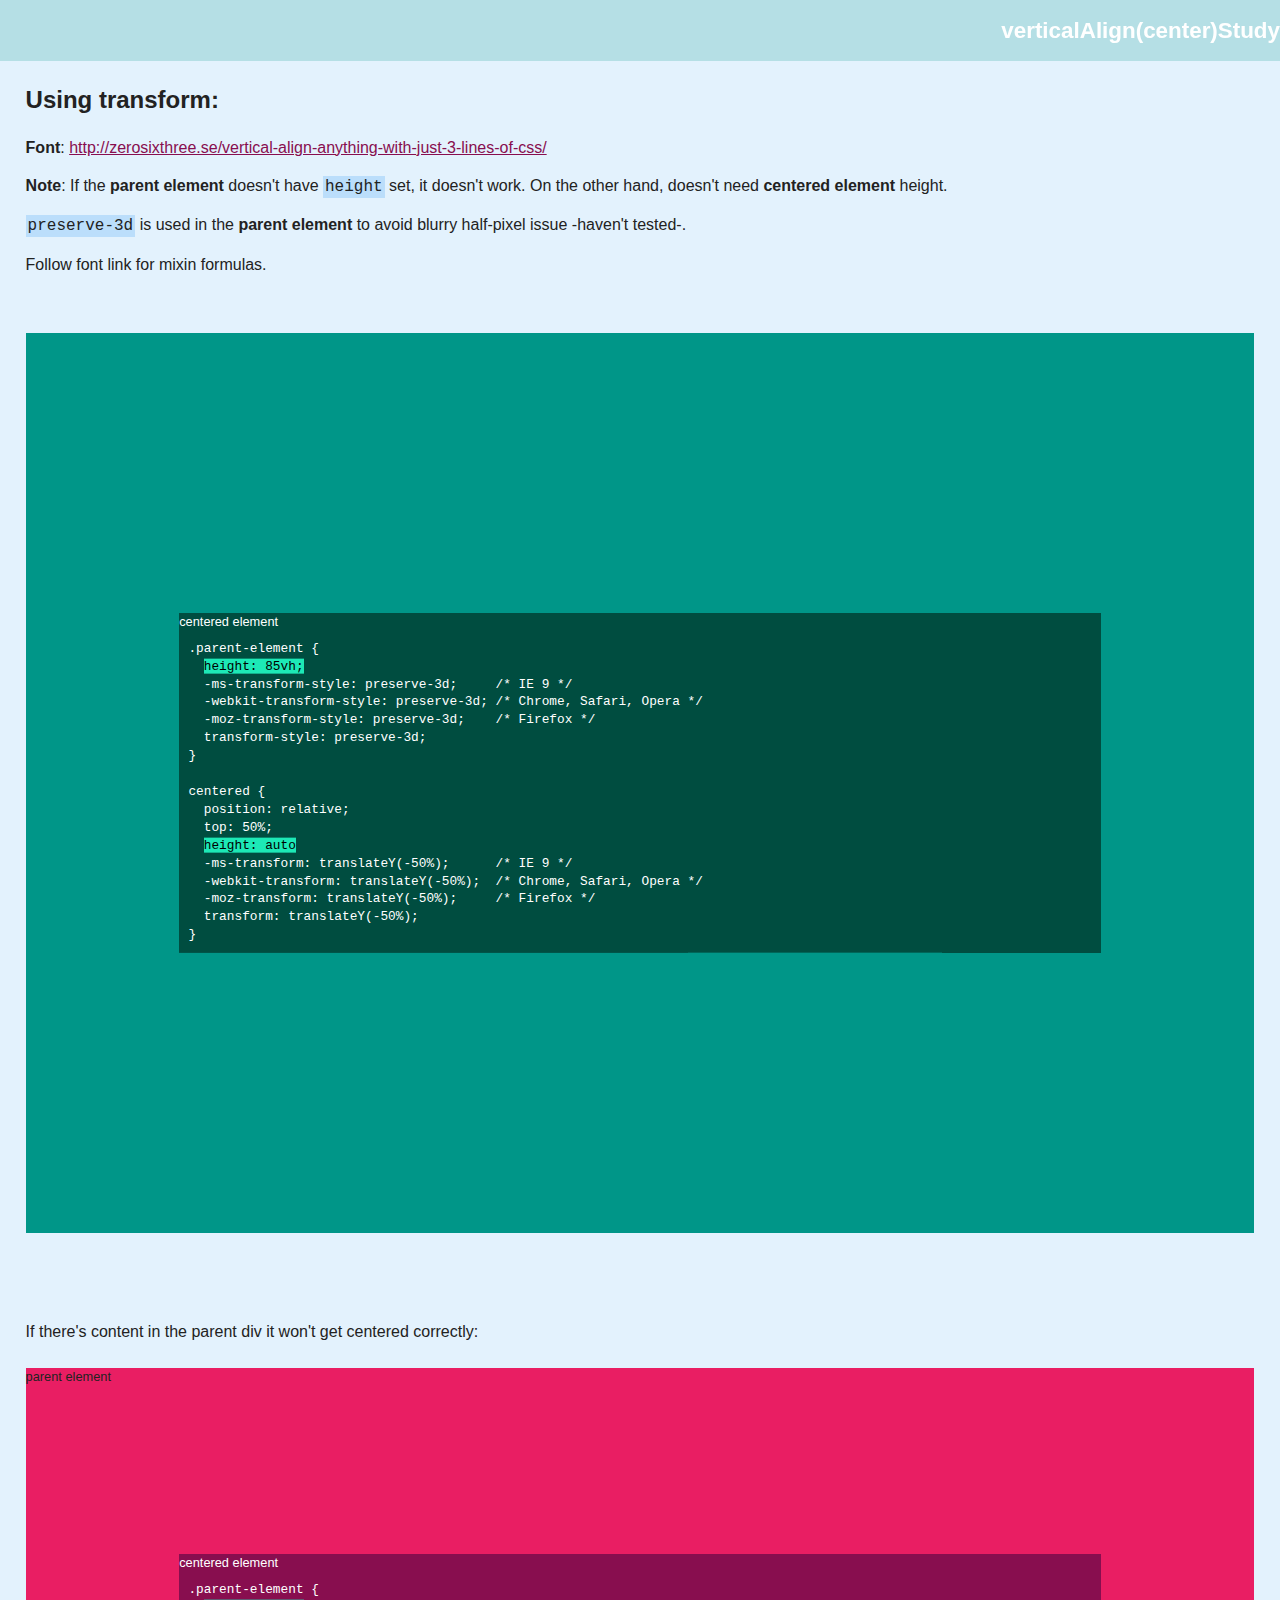
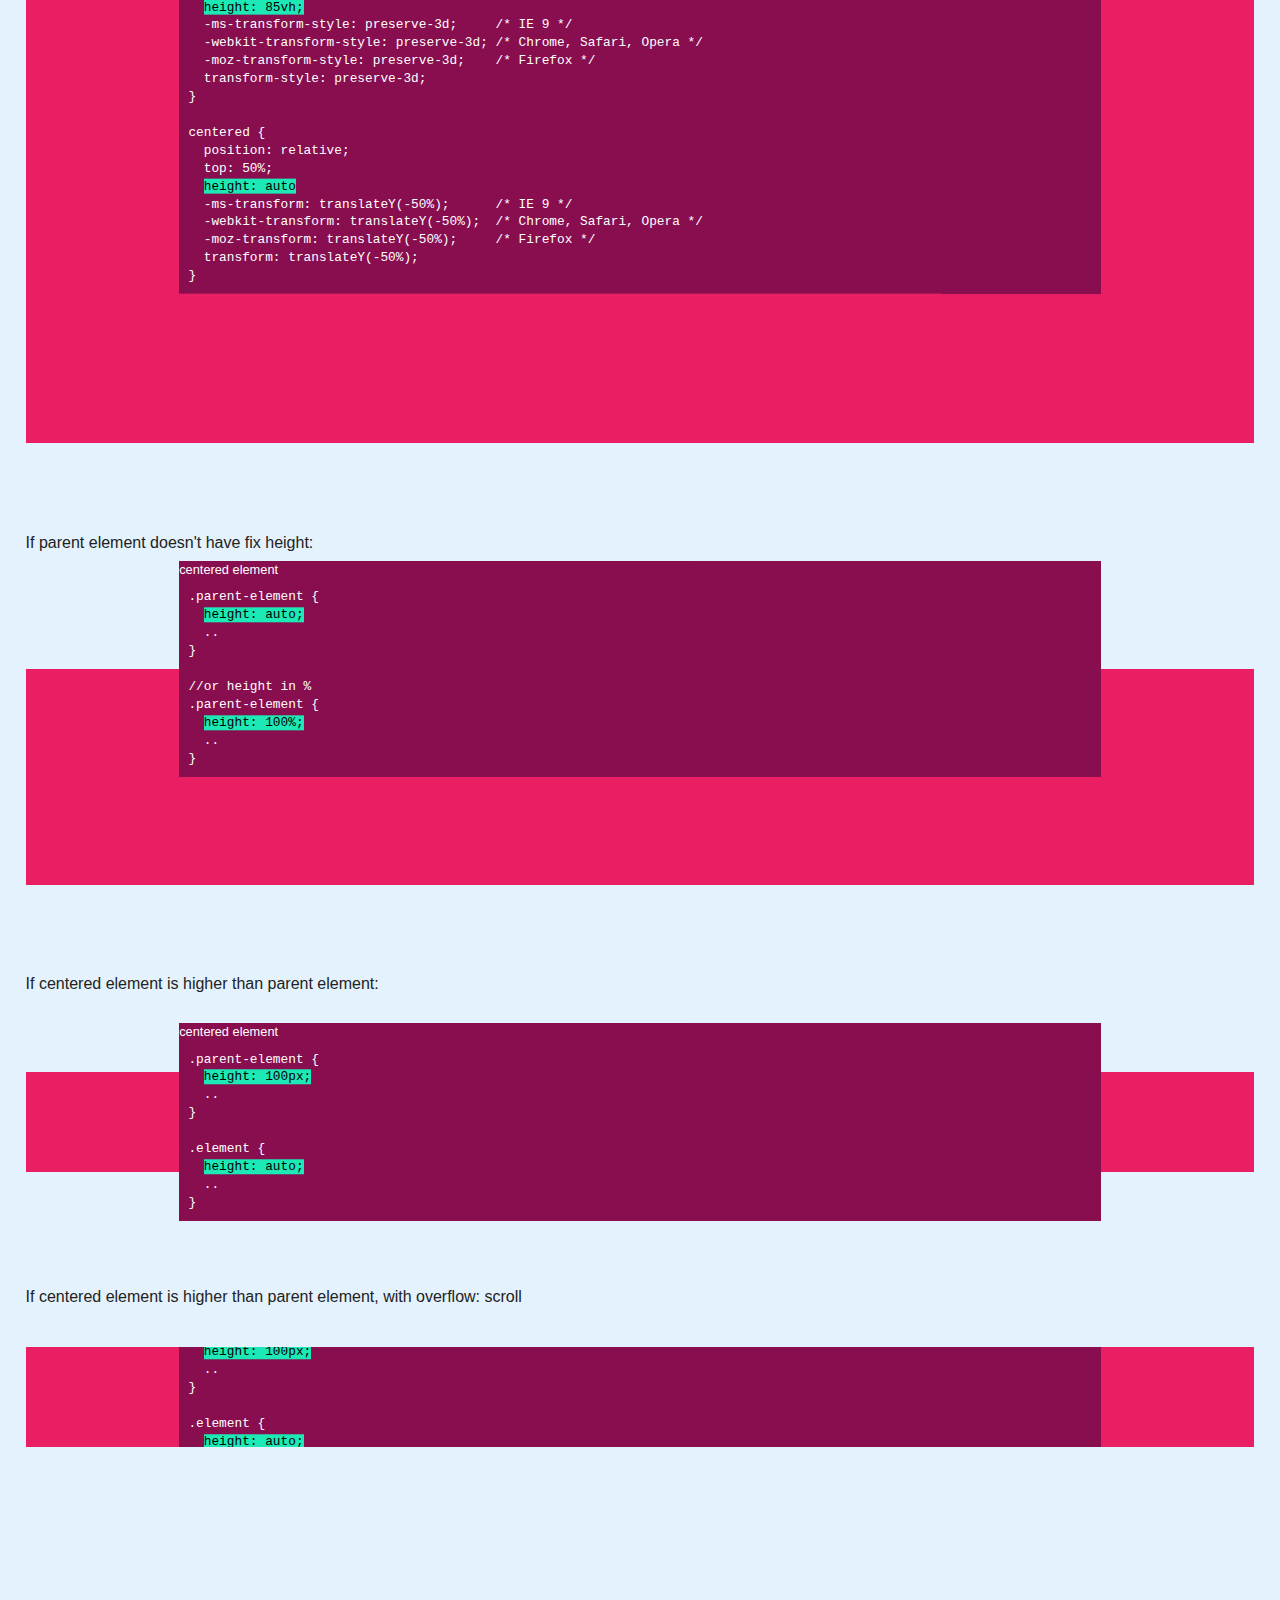
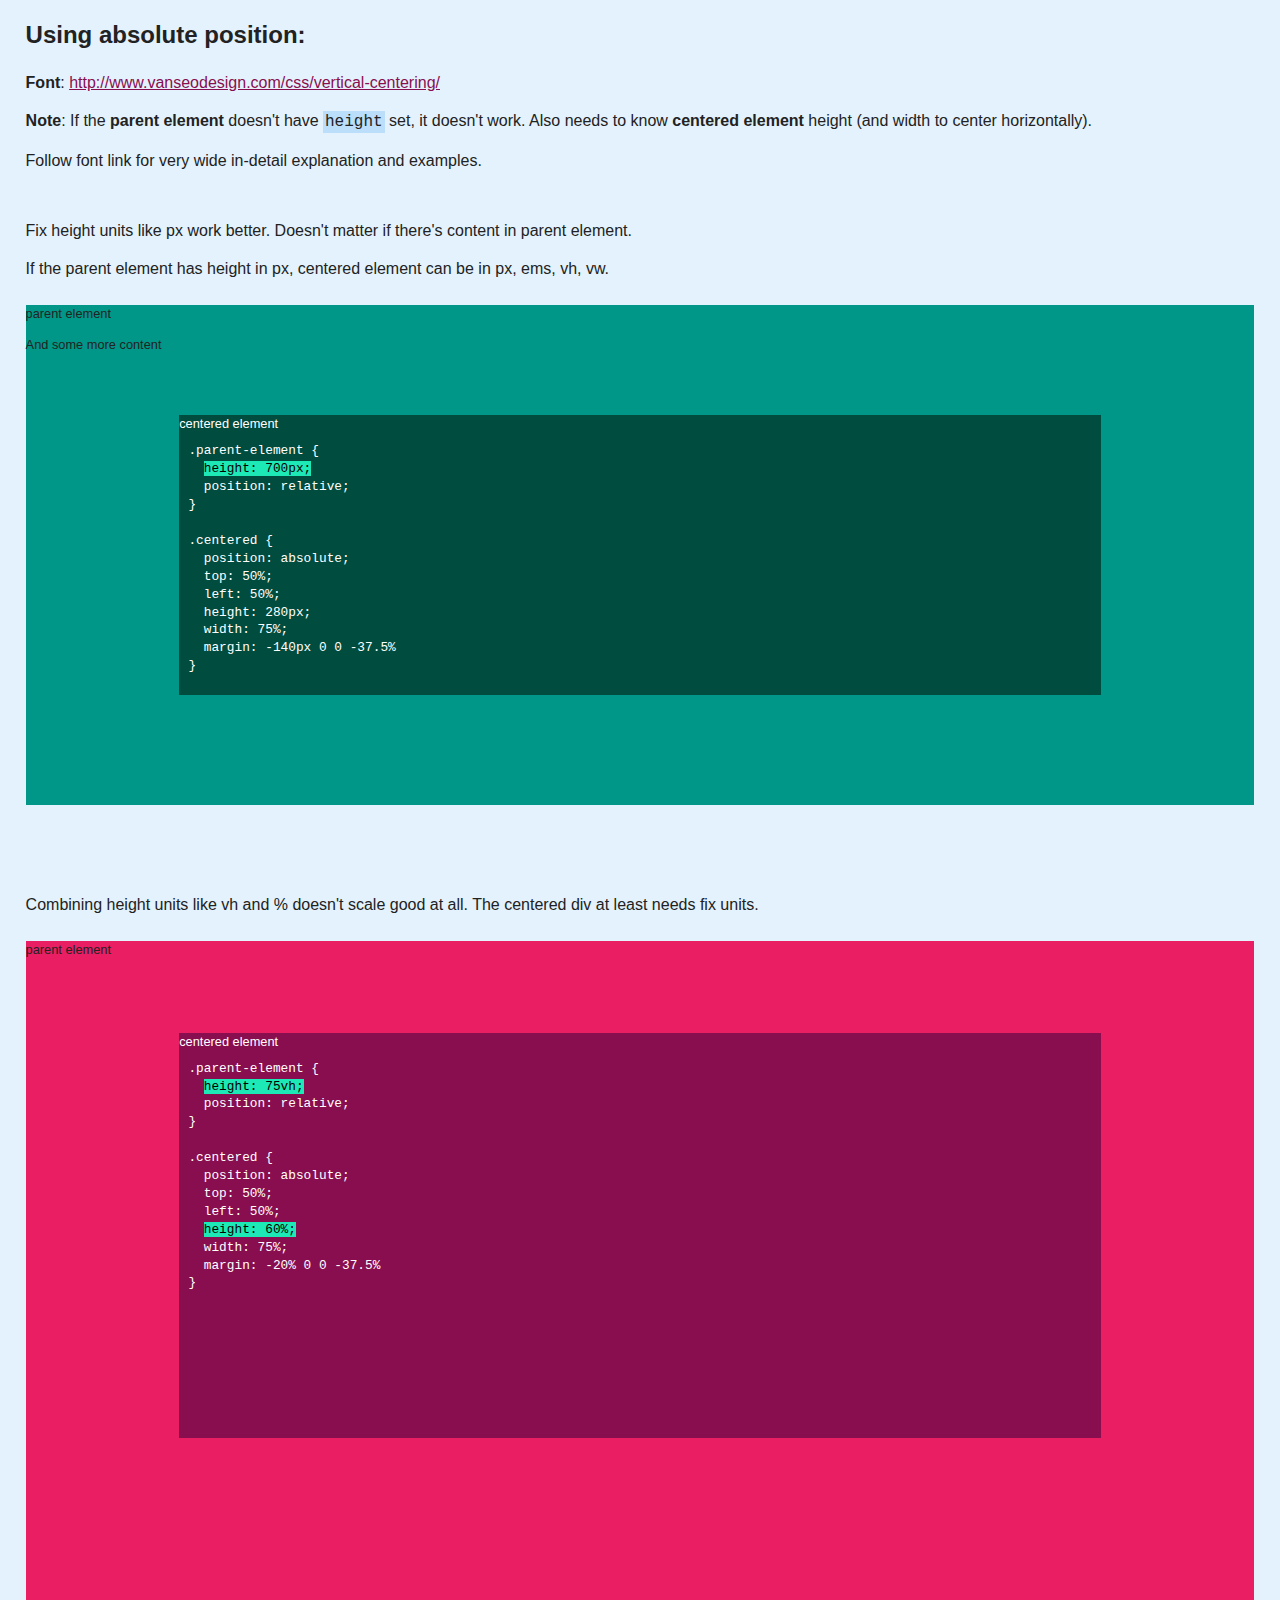
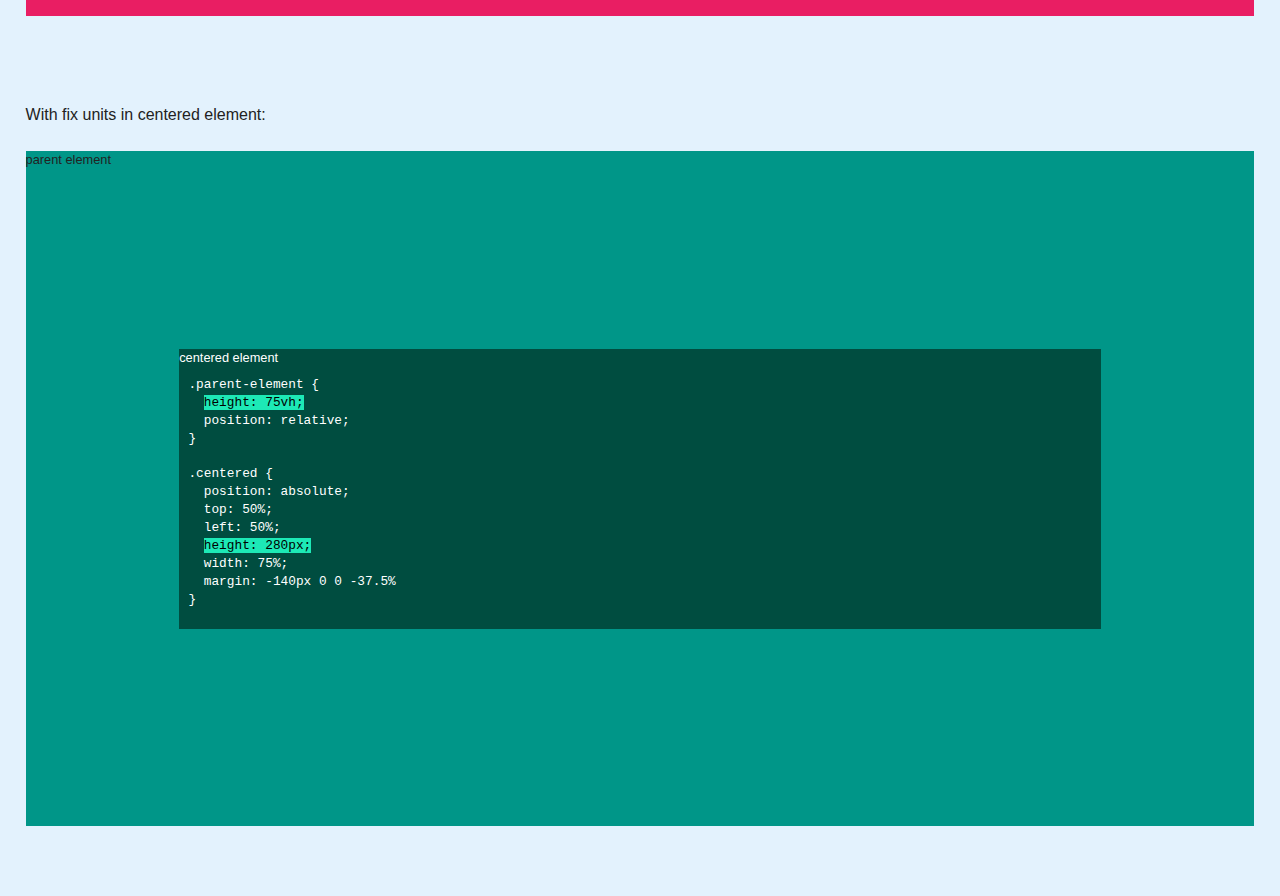
==== index.html @ 09da271d "initial commit" ====
<!doctype html>
<html class="no-js" lang="">
    <head>
        <meta charset="utf-8">
        <meta http-equiv="X-UA-Compatible" content="IE=edge">
        <title>verticalAlign(center)Study</title>
        <meta name="description" content="">
        <meta name="viewport" content="width=device-width, initial-scale=1">

        <link rel="apple-touch-icon" href="apple-touch-icon.png">
        <!-- Place favicon.ico in the root directory -->

        <link rel="stylesheet" href="css/normalize.css">
        <link rel="stylesheet" href="css/main.css">
        <link rel="stylesheet" href="css/style.css">
        <script src="js/vendor/modernizr-2.8.3.min.js"></script>
    </head>
    <body>
        <!--[if lt IE 8]>
            <p class="browserupgrade">You are using an <strong>outdated</strong> browser. Please <a href="http://browsehappy.com/">upgrade your browser</a> to improve your experience.</p>
        <![endif]-->

        <!-- Add your site or application content here -->
        <div class="stripe">
          <h1>verticalAlign(center)Study</h1>
        </div>
        
        <section id="using-transform">
           
            <h2>Using transform:</h2>
           
            <p><b>Font</b>: <a href="http://zerosixthree.se/vertical-align-anything-with-just-3-lines-of-css/" target="_blank">http://zerosixthree.se/vertical-align-anything-with-just-3-lines-of-css/</a></p>
            
            <p><b>Note</b>: If the <b>parent element</b> doesn't have <code>height</code> set, it doesn't work. On the other hand, doesn't need <b>centered element</b> height.</p>
            
            <p><code>preserve-3d</code> is used in the <b> parent element</b> to avoid blurry half-pixel issue -haven't tested-.</p>
            
            <p>Follow font link for mixin formulas.</p>

            
            <div class="block">
                <div class="example parent-element container bg-1">
                  <div class="centered">centered element<br />
<pre><code>.parent-element { 
  <span class="highlight">height: 85vh;</span>
  -ms-transform-style: preserve-3d;     /* IE 9 */
  -webkit-transform-style: preserve-3d; /* Chrome, Safari, Opera */
  -moz-transform-style: preserve-3d;    /* Firefox */
  transform-style: preserve-3d; 
} 

centered { 
  position: relative; 
  top: 50%; 
  <span class="highlight">height: auto</span>
  -ms-transform: translateY(-50%);      /* IE 9 */
  -webkit-transform: translateY(-50%);  /* Chrome, Safari, Opera */
  -moz-transform: translateY(-50%);     /* Firefox */
  transform: translateY(-50%); 
}</code></pre>
                </div></div>
            </div>
            
            <div class="block">
                <p>If there's content in the parent div it won't get centered correctly:</p>
                <div class="example parent-element not-working container bg-1">parent element
                  <div class="centered">centered element
<pre><code>.parent-element { 
  <span class="highlight">height: 85vh;</span>
  -ms-transform-style: preserve-3d;     /* IE 9 */
  -webkit-transform-style: preserve-3d; /* Chrome, Safari, Opera */
  -moz-transform-style: preserve-3d;    /* Firefox */
  transform-style: preserve-3d; 
} 

centered { 
  position: relative; 
  top: 50%; 
  <span class="highlight">height: auto</span>
  -ms-transform: translateY(-50%);      /* IE 9 */
  -webkit-transform: translateY(-50%);  /* Chrome, Safari, Opera */
  -moz-transform: translateY(-50%);     /* Firefox */
  transform: translateY(-50%); 
}</code></pre>
                </div></div>
            </div>

            <div class="block">
                <p>If parent element doesn't have fix height:</p>
                <div class="parent-element container not-working height-auto bg-1">
                  <div class="centered">centered element<br /> 
<pre><code>.parent-element { 
  <span class="highlight">height: auto;</span>
  ..
} 

//or height in %
.parent-element { 
  <span class="highlight">height: 100%;</span>
  ..
}</code></pre>
                </div></div>
            </div>

            <div class="block">
                <p>If centered element is higher than parent element:</p>
                <div class="parent-element container not-working overflow bg-1">
                  <div class="centered">centered element<br />
<pre><code>.parent-element { 
  <span class="highlight">height: 100px;</span>
  ..
} 

.element { 
  <span class="highlight">height: auto;</span>
  ..
}</code></pre>
                </div></div>
            </div>

            <div class="block">
                <p>If centered element is higher than parent element, with overflow: scroll</p>
                <div class="parent-element container not-working overflow scroll bg-1">
                  <div class="centered">centered element<br />
<pre><code>.parent-element { 
  <span class="highlight">height: 100px;</span>
  ..
} 

.element { 
  <span class="highlight">height: auto;</span>
  ..
}</code></pre>
                </div></div>
            </div>
        </section>


        <section id="using-absolute-position">
            
            <h2>Using absolute position:</h2>

            <p><b>Font</b>: <a href="http://www.vanseodesign.com/css/vertical-centering/" target="_blank">http://www.vanseodesign.com/css/vertical-centering/</a></p>
            
            <p><b>Note</b>: If the <b>parent element</b> doesn't have <code>height</code> set, it doesn't work. Also needs to know <b>centered element</b> height (and width to center horizontally).</p>
            
            <p>Follow font link for very wide in-detail explanation and examples.</p>

            <div class="block">
                <p>Fix height units like px work better. Doesn't matter if there's content in parent element.</p>
                <p>If the parent element has height in px, centered element can be in px, ems, vh, vw.
                <div class="example parent-element container bg-1">parent element
                <p>And some more content</p>
                  <div class="centered">centered element<br />
                    <pre><code>.parent-element {<br />  <span class="highlight">height: 700px;</span><br />  position: relative;<br />}<br /><br />.centered {<br />  position: absolute;<br />  top: 50%;<br />  left: 50%;<br />  height: 280px;<br />  width: 75%;<br />  margin: -140px 0 0 -37.5%<br />}<br /></code></pre>
                </div></div>
            </div>

            <div class="block">
                <p>Combining height units like vh and % doesn't scale good at all. The centered div at least needs fix units.</p>
                <div class="example parent-element not-working container bg-1">parent element
                  <div class="centered">centered element<br />
                    <pre><code>.parent-element {<br />  <span class="highlight">height: 75vh;</span><br />  position: relative;<br />}<br /><br />.centered {<br />  position: absolute;<br />  top: 50%;<br />  left: 50%;<br />  <span class="highlight">height: 60%;</span><br />  width: 75%;<br />  margin: -20% 0 0 -37.5%<br />}<br /></code></pre>
                </div></div>
            </div>

            <div class="block">
                <p>With fix units in centered element:</p>
                <div class="example parent-element fix-units container bg-1">parent element
                  <div class="centered">centered element<br />
                    <pre><code>.parent-element {<br />  <span class="highlight">height: 75vh;</span><br />  position: relative;<br />}<br /><br />.centered {<br />  position: absolute;<br />  top: 50%;<br />  left: 50%;<br />  <span class="highlight">height: 280px;</span><br />  width: 75%;<br />  margin: -140px 0 0 -37.5%<br />}<br /></code></pre>
                </div></div>
            </div>
            
        </section>


<!-- not using yet 
        <script src="http://ajax.googleapis.com/ajax/libs/jquery/1.11.2/jquery.min.js"></script>
        <script>window.jQuery || document.write('<script src="js/vendor/jquery-1.11.2.min.js"><\/script>')</script>
        <script src="js/plugins.js"></script>
        <script src="js/main.js"></script> 
-->
    </body>
</html>
---- css/main.css ----
/*! HTML5 Boilerplate v5.0.0 | MIT License | http://h5bp.com/ */

/*
 * What follows is the result of much research on cross-browser styling.
 * Credit left inline and big thanks to Nicolas Gallagher, Jonathan Neal,
 * Kroc Camen, and the H5BP dev community and team.
 */

/* ==========================================================================
   Base styles: opinionated defaults
   ========================================================================== */

html {
    color: #222;
    font-size: 1em;
    line-height: 1.4;
}

/*
 * Remove text-shadow in selection highlight:
 * https://twitter.com/miketaylr/status/12228805301
 *
 * These selection rule sets have to be separate.
 * Customize the background color to match your design.
 */

::-moz-selection {
    background: #b3d4fc;
    text-shadow: none;
}

::selection {
    background: #b3d4fc;
    text-shadow: none;
}

/*
 * A better looking default horizontal rule
 */

hr {
    display: block;
    height: 1px;
    border: 0;
    border-top: 1px solid #ccc;
    margin: 1em 0;
    padding: 0;
}

/*
 * Remove the gap between audio, canvas, iframes,
 * images, videos and the bottom of their containers:
 * https://github.com/h5bp/html5-boilerplate/issues/440
 */

audio,
canvas,
iframe,
img,
svg,
video {
    vertical-align: middle;
}

/*
 * Remove default fieldset styles.
 */

fieldset {
    border: 0;
    margin: 0;
    padding: 0;
}

/*
 * Allow only vertical resizing of textareas.
 */

textarea {
    resize: vertical;
}

/* ==========================================================================
   Browser Upgrade Prompt
   ========================================================================== */

.browserupgrade {
    margin: 0.2em 0;
    background: #ccc;
    color: #000;
    padding: 0.2em 0;
}

/* ==========================================================================
   Author's custom styles
   ========================================================================== */

















/* ==========================================================================
   Helper classes
   ========================================================================== */

/*
 * Hide visually and from screen readers:
 * http://juicystudio.com/article/screen-readers-display-none.php
 */

.hidden {
    display: none !important;
    visibility: hidden;
}

/*
 * Hide only visually, but have it available for screen readers:
 * http://snook.ca/archives/html_and_css/hiding-content-for-accessibility
 */

.visuallyhidden {
    border: 0;
    clip: rect(0 0 0 0);
    height: 1px;
    margin: -1px;
    overflow: hidden;
    padding: 0;
    position: absolute;
    width: 1px;
}

/*
 * Extends the .visuallyhidden class to allow the element
 * to be focusable when navigated to via the keyboard:
 * https://www.drupal.org/node/897638
 */

.visuallyhidden.focusable:active,
.visuallyhidden.focusable:focus {
    clip: auto;
    height: auto;
    margin: 0;
    overflow: visible;
    position: static;
    width: auto;
}

/*
 * Hide visually and from screen readers, but maintain layout
 */

.invisible {
    visibility: hidden;
}

/*
 * Clearfix: contain floats
 *
 * For modern browsers
 * 1. The space content is one way to avoid an Opera bug when the
 *    `contenteditable` attribute is included anywhere else in the document.
 *    Otherwise it causes space to appear at the top and bottom of elements
 *    that receive the `clearfix` class.
 * 2. The use of `table` rather than `block` is only necessary if using
 *    `:before` to contain the top-margins of child elements.
 */

.clearfix:before,
.clearfix:after {
    content: " "; /* 1 */
    display: table; /* 2 */
}

.clearfix:after {
    clear: both;
}

/* ==========================================================================
   EXAMPLE Media Queries for Responsive Design.
   These examples override the primary ('mobile first') styles.
   Modify as content requires.
   ========================================================================== */

@media only screen and (min-width: 35em) {
    /* Style adjustments for viewports that meet the condition */
}

@media print,
       (-o-min-device-pixel-ratio: 5/4),
       (-webkit-min-device-pixel-ratio: 1.25),
       (min-resolution: 120dpi) {
    /* Style adjustments for high resolution devices */
}

/* ==========================================================================
   Print styles.
   Inlined to avoid the additional HTTP request:
   http://www.phpied.com/delay-loading-your-print-css/
   ========================================================================== */

@media print {
    *,
    *:before,
    *:after {
        background: transparent !important;
        color: #000 !important; /* Black prints faster:
                                   http://www.sanbeiji.com/archives/953 */
        box-shadow: none !important;
        text-shadow: none !important;
    }

    a,
    a:visited {
        text-decoration: underline;
    }

    a[href]:after {
        content: " (" attr(href) ")";
    }

    abbr[title]:after {
        content: " (" attr(title) ")";
    }

    /*
     * Don't show links that are fragment identifiers,
     * or use the `javascript:` pseudo protocol
     */

    a[href^="#"]:after,
    a[href^="javascript:"]:after {
        content: "";
    }

    pre,
    blockquote {
        border: 1px solid #999;
        page-break-inside: avoid;
    }

    /*
     * Printing Tables:
     * http://css-discuss.incutio.com/wiki/Printing_Tables
     */

    thead {
        display: table-header-group;
    }

    tr,
    img {
        page-break-inside: avoid;
    }

    img {
        max-width: 100% !important;
    }

    p,
    h2,
    h3 {
        orphans: 3;
        widows: 3;
    }

    h2,
    h3 {
        page-break-after: avoid;
    }
}
---- css/style.css ----
/* COLOR DEF */
/* from google style http://www.google.com/design/spec/style/color.html#color-color-palette */
/* */
/* BACKGROUDNS */
/* MIXINS */
/* from http://alistapart.com/article/getting-started-with-sass */
/* CLASSES */
.left {
  float: left; }

.right {
  float: right; }

.clearfix:before, .clearfix:after {
  content: "";
  display: table; }
.clearfix:after {
  clear: both; }
.clearfix {
  zoom: 1; }

.bg-1 {
  background-color: #009688; }

.bg-1 .centered {
  background-color: #004D40;
  color: white; }

.bg-1.not-working {
  background-color: #E91E63; }

.bg-1.not-working > * {
  background-color: #880E4F; }

.bg-1 .highlight {
  background-color: #1DE9B6;
  color: black; }

.stripe {
  position: fixed;
  top: 0;
  left: 0;
  width: 100%;
  text-align: right;
  z-index: 2;
  background-color: rgba(0, 150, 136, 0.2);
  color: white;
  font-size: 70%; }

.container {
  width: 100%;
  height: auto;
  margin: 2% auto;
  font-size: .8em; }

.container > div {
  width: 75%;
  margin: auto; }

.block {
  margin: 2em auto 3em auto;
  min-height: 265px; }
  .block:before, .block:after {
    content: "";
    display: table; }
  .block:after {
    clear: both; }
  .block {
    zoom: 1; }
  .block pre {
    margin: 0; }

/* ELEMENTS */
body {
  background-color: #E3F2FD;
  padding: 0 2%; }

h2 {
  margin-top: 83px; }

section {
  margin-top: 5em; }

pre {
  padding: 1%; }

p > code {
  background-color: #BBDEFB;
  padding: 2px; }

a {
  color: #880E4F; }
  a:visited {
    color: #E91E63; }

/* using transform */
#using-transform .parent-element {
  height: 100vh;
  -ms-transform-style: preserve-3d;
  -webkit-transform-style: preserve-3d;
  -moz-transform-style: preserve-3d;
  transform-style: preserve-3d; }

#using-transform .centered {
  position: relative;
  top: 50%;
  -ms-transform: translateY(-50%);
  /* IE 9 */
  -webkit-transform: translateY(-50%);
  /* Chrome, Safari, Opera */
  -moz-transform: translateY(-50%);
  /* Firefox */
  transform: translateY(-50%); }

#using-transform .parent-element.not-working {
  height: 75vh; }

#using-transform .parent-element.not-working.height-auto {
  margin-top: 9em;
  height: auto; }

#using-transform .parent-element.not-working.overflow {
  margin-top: 6em;
  height: 100px; }

#using-transform .parent-element.not-working.overflow .centered {
  height: auto; }

#using-transform .parent-element.not-working.overflow.scroll {
  overflow: scroll;
  margin-top: 3em; }

/* using absolute postion */
#using-absolute-position .parent-element {
  position: relative;
  height: 500px; }

#using-absolute-position .centered {
  position: absolute;
  top: 50%;
  left: 50%;
  height: 280px;
  width: 75%;
  margin-top: -140px;
  margin-right: 0;
  margin-bottom: 0;
  margin-left: -37.5%;
  	/*position: absolute;
  	top: 50%;
      left: 50%;
      height: 280px;
      width: 75%;
      margin: -140px 0 0 -37.5%;*/ }

#using-absolute-position .parent-element.not-working {
  height: 75vh; }

#using-absolute-position .not-working .centered {
  height: 60%;
  margin: -20% 0 0 -37.5%; }

#using-absolute-position .parent-element.fix-units {
  height: 75vh; }

@media screen and (max-width: 30em) {
  body {
    padding: 1em; }

  .left,
  .right {
    float: none;
    margin: 5em auto; }

  .block {
    height: 100%; }

  a {
    display: inline-block;
    width: 18em;
    vertical-align: top; } }

/*# sourceMappingURL=style.css.map */
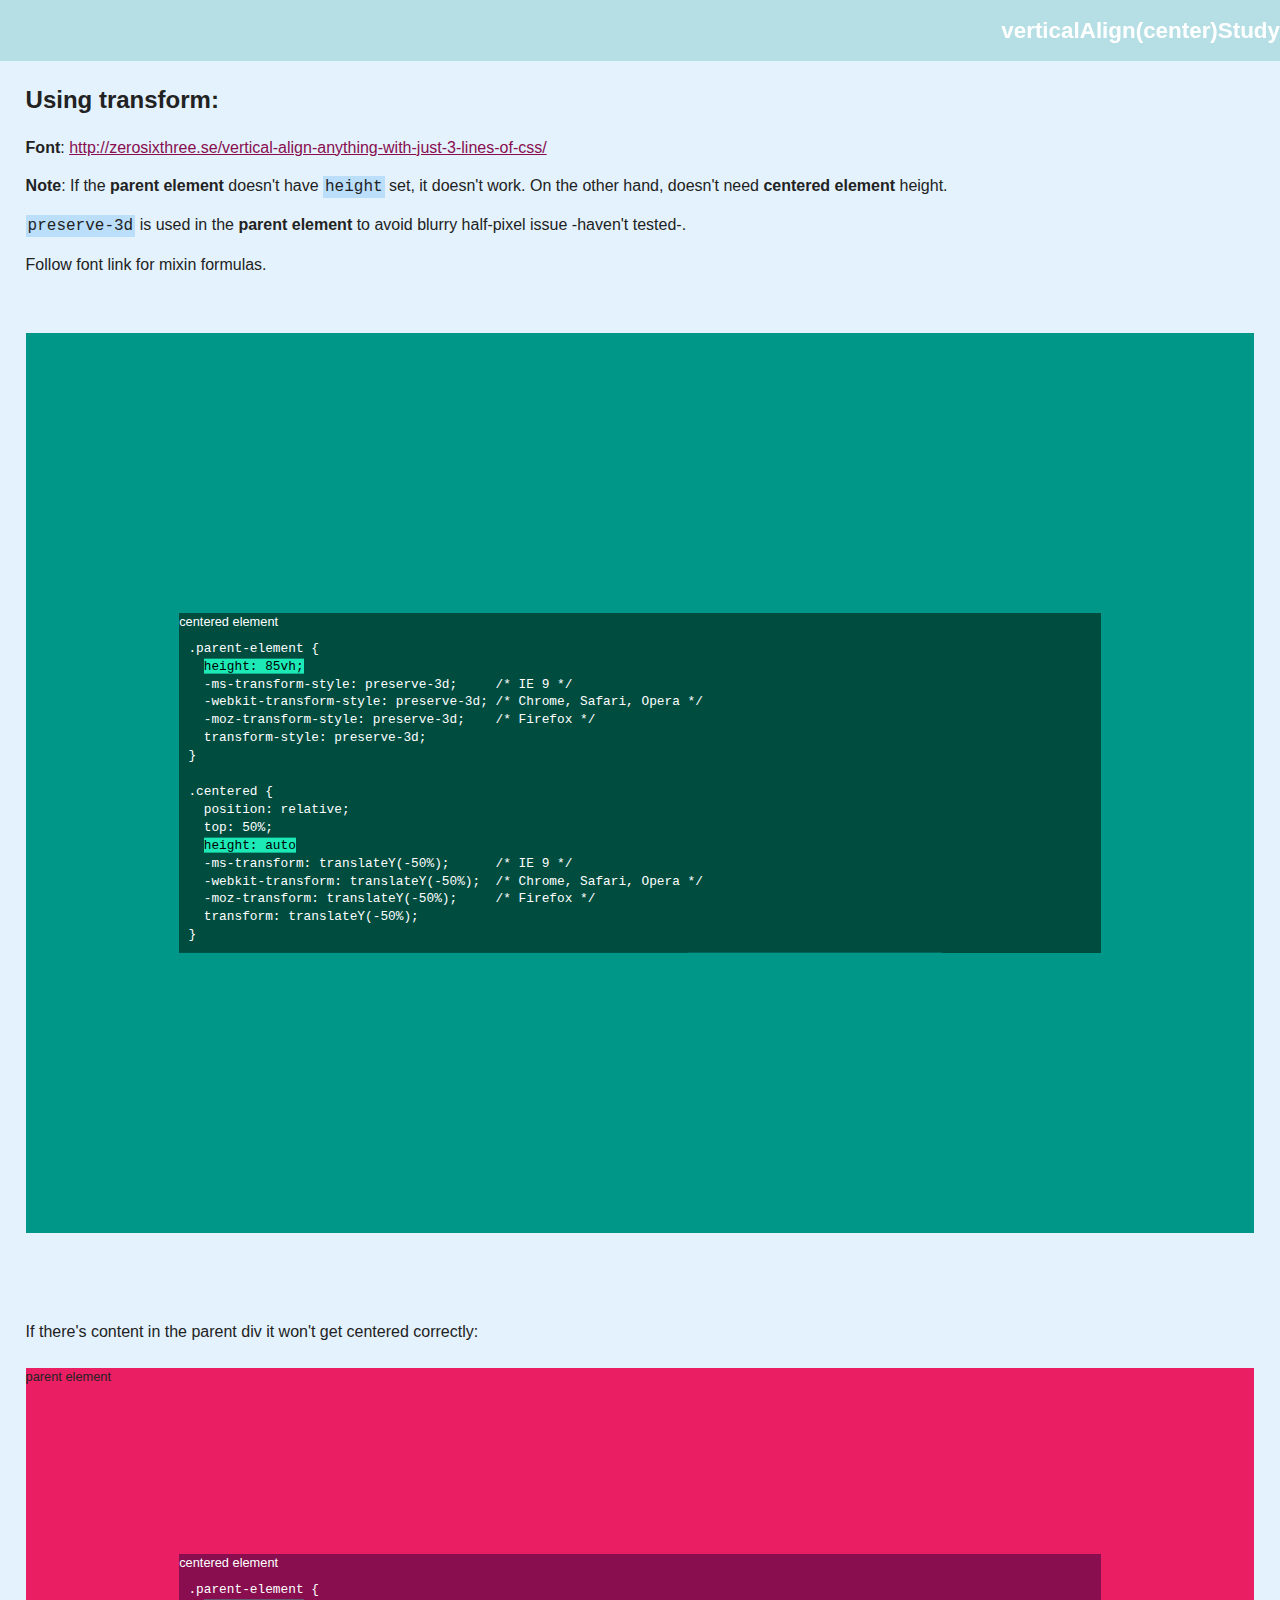
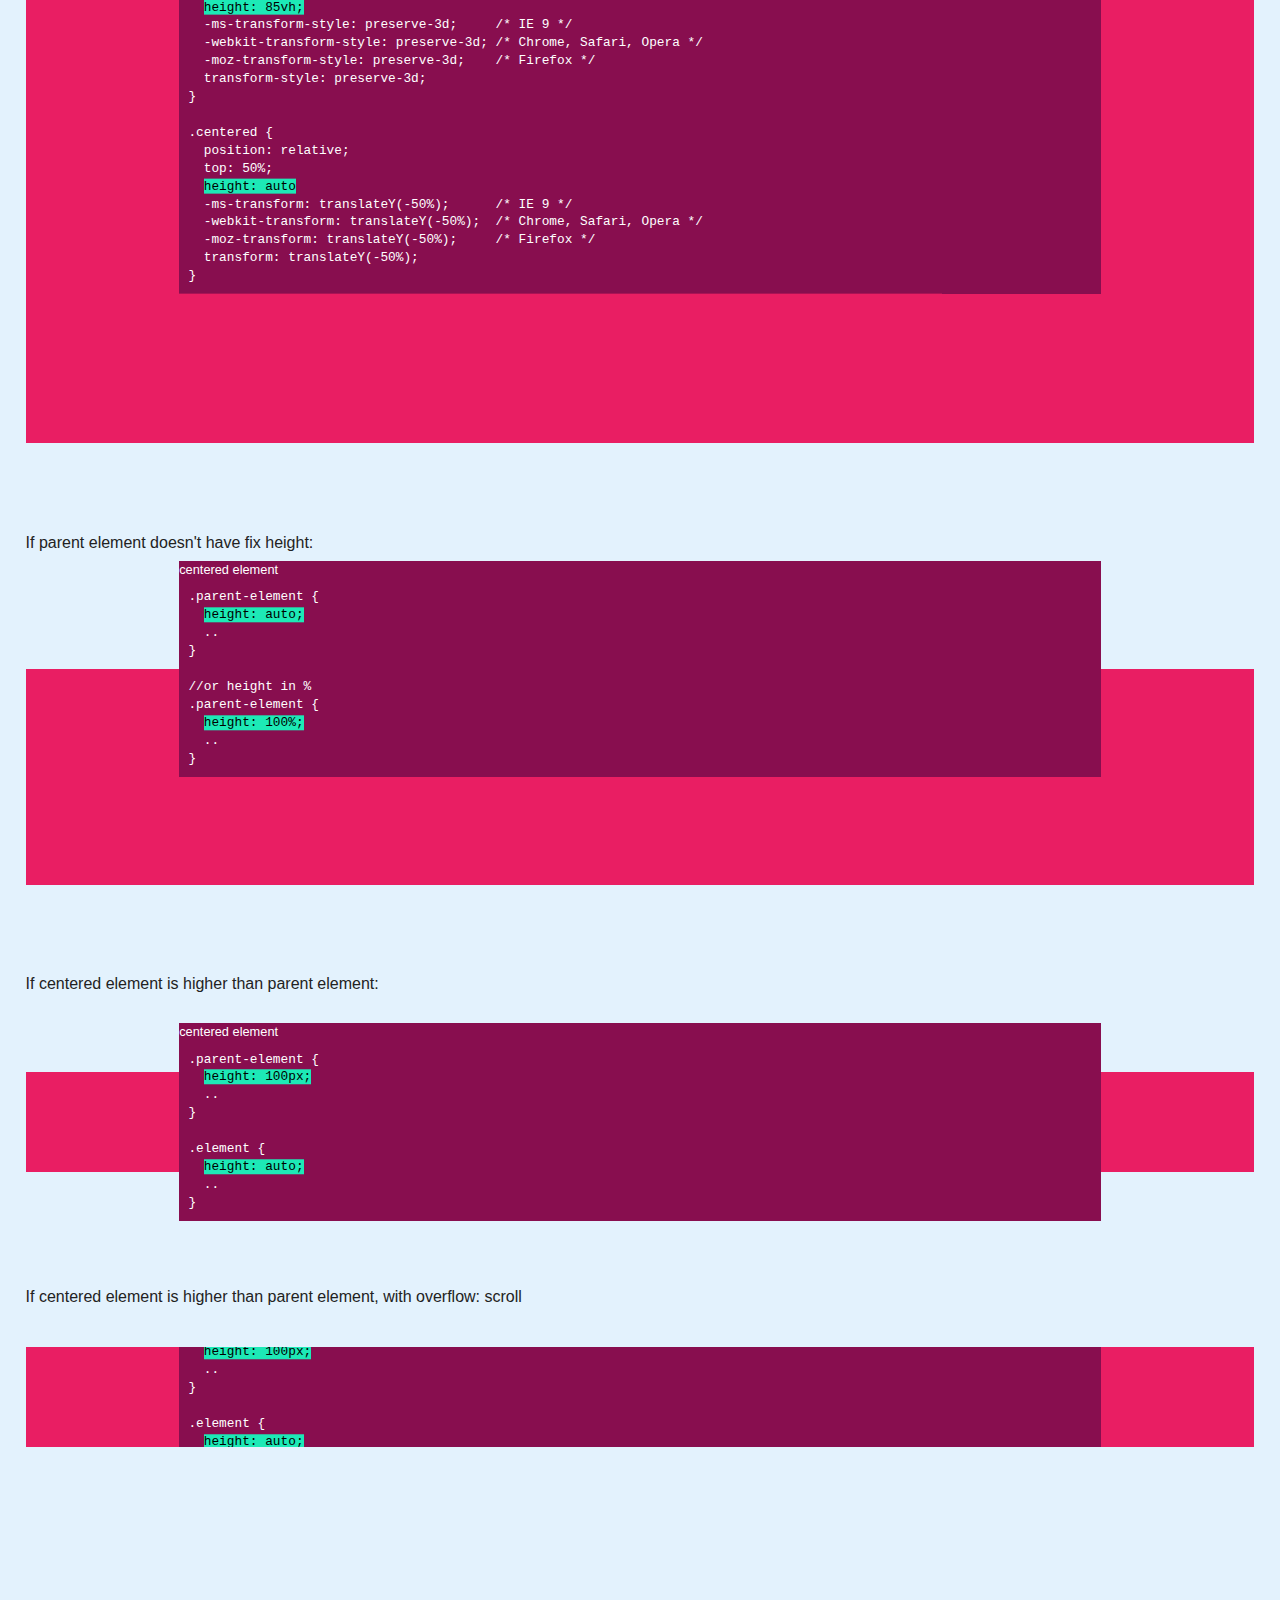
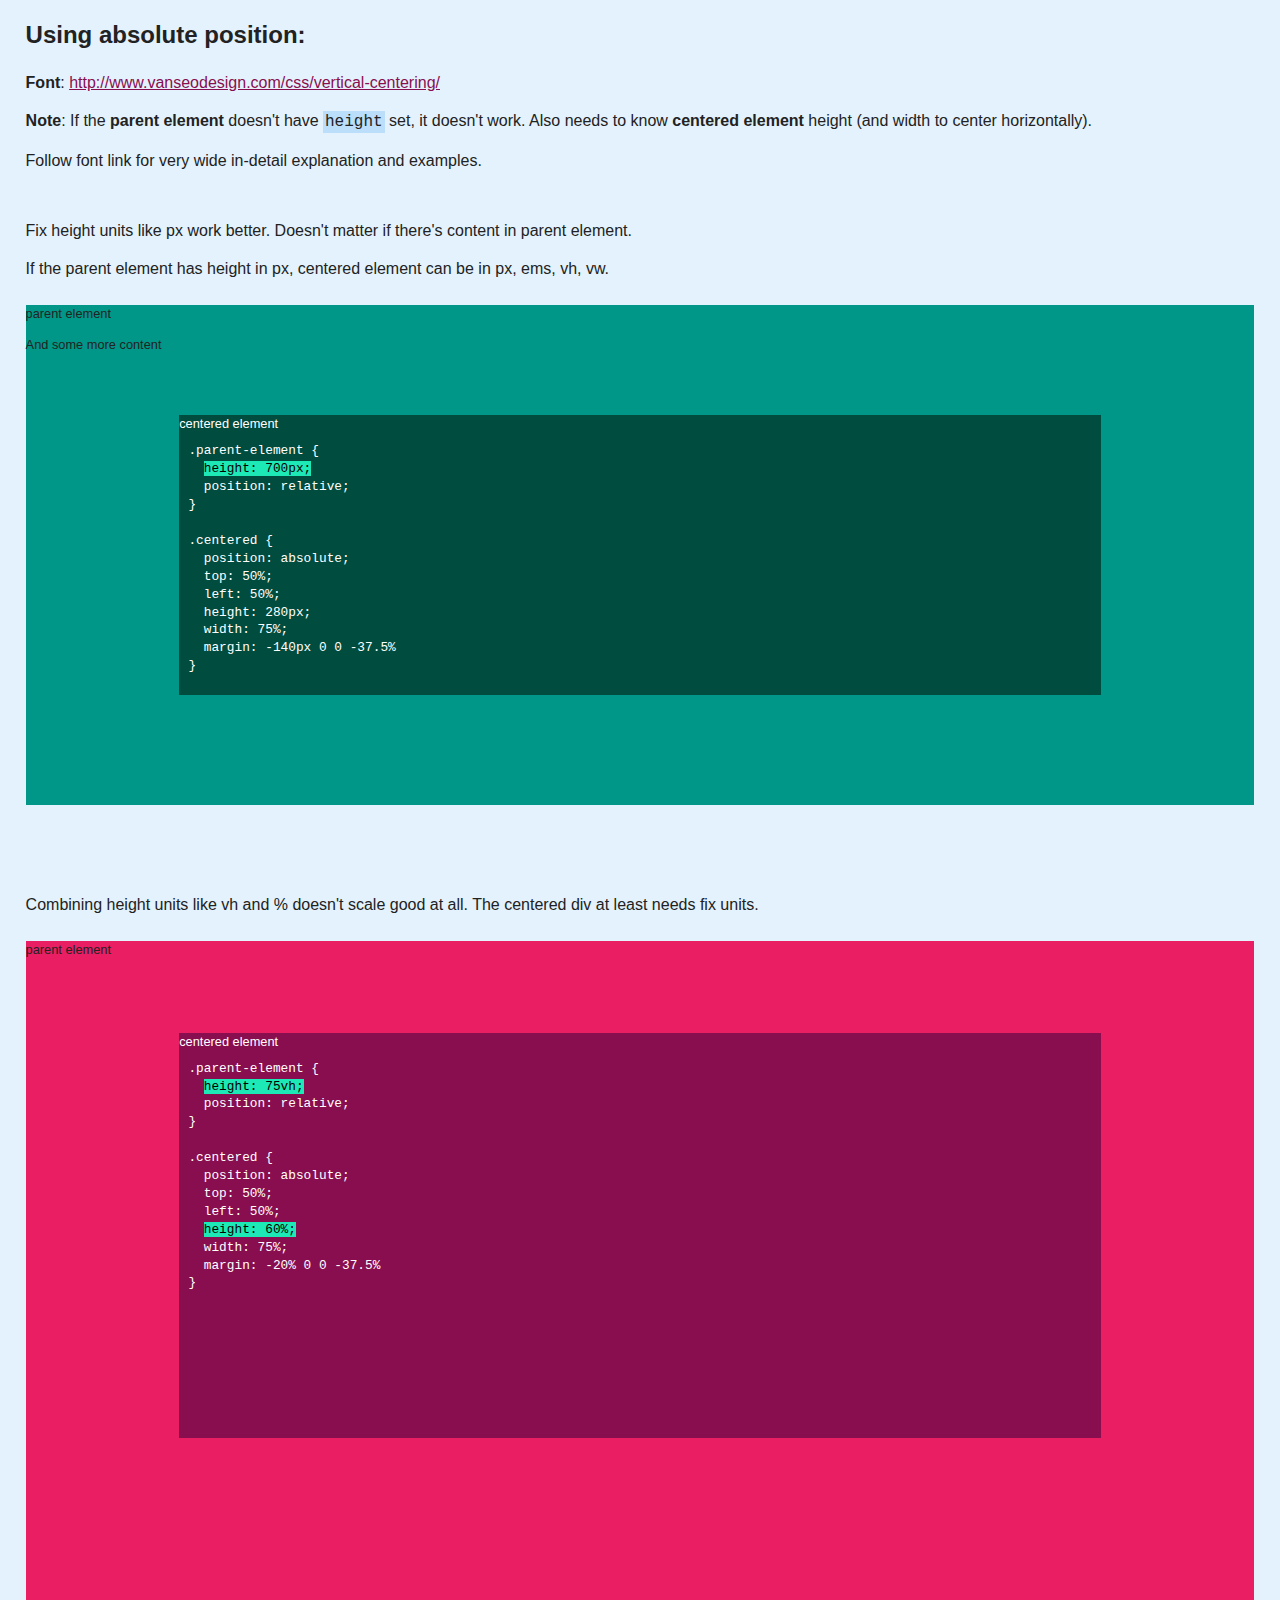
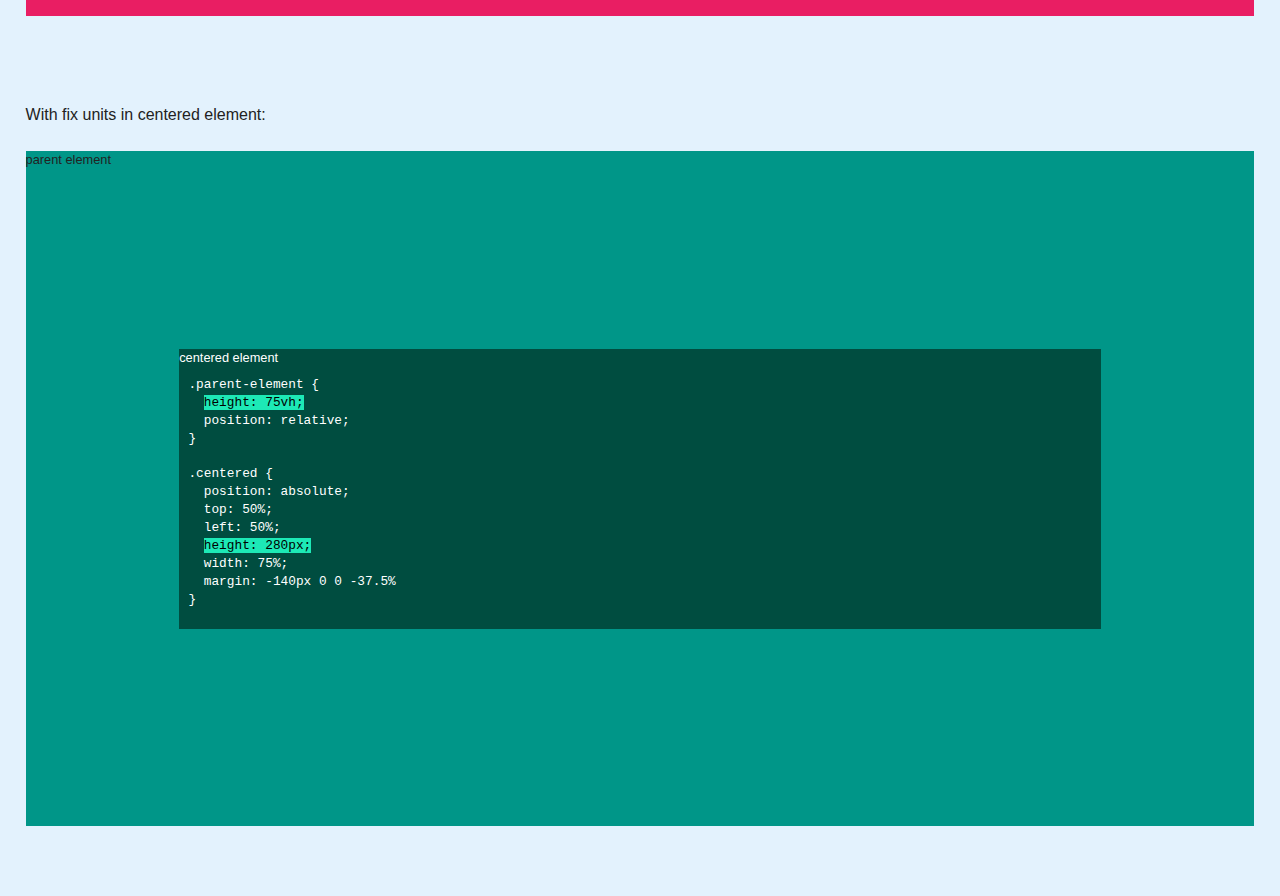
==== commit 5406e889: "fix typo" ====
--- a/index.html
+++ b/index.html
@@ -49,7 +49,7 @@
   transform-style: preserve-3d; 
 } 
 
-centered { 
+.centered { 
   position: relative; 
   top: 50%; 
   <span class="highlight">height: auto</span>
@@ -73,7 +73,7 @@
   transform-style: preserve-3d; 
 } 
 
-centered { 
+.centered { 
   position: relative; 
   top: 50%; 
   <span class="highlight">height: auto</span>
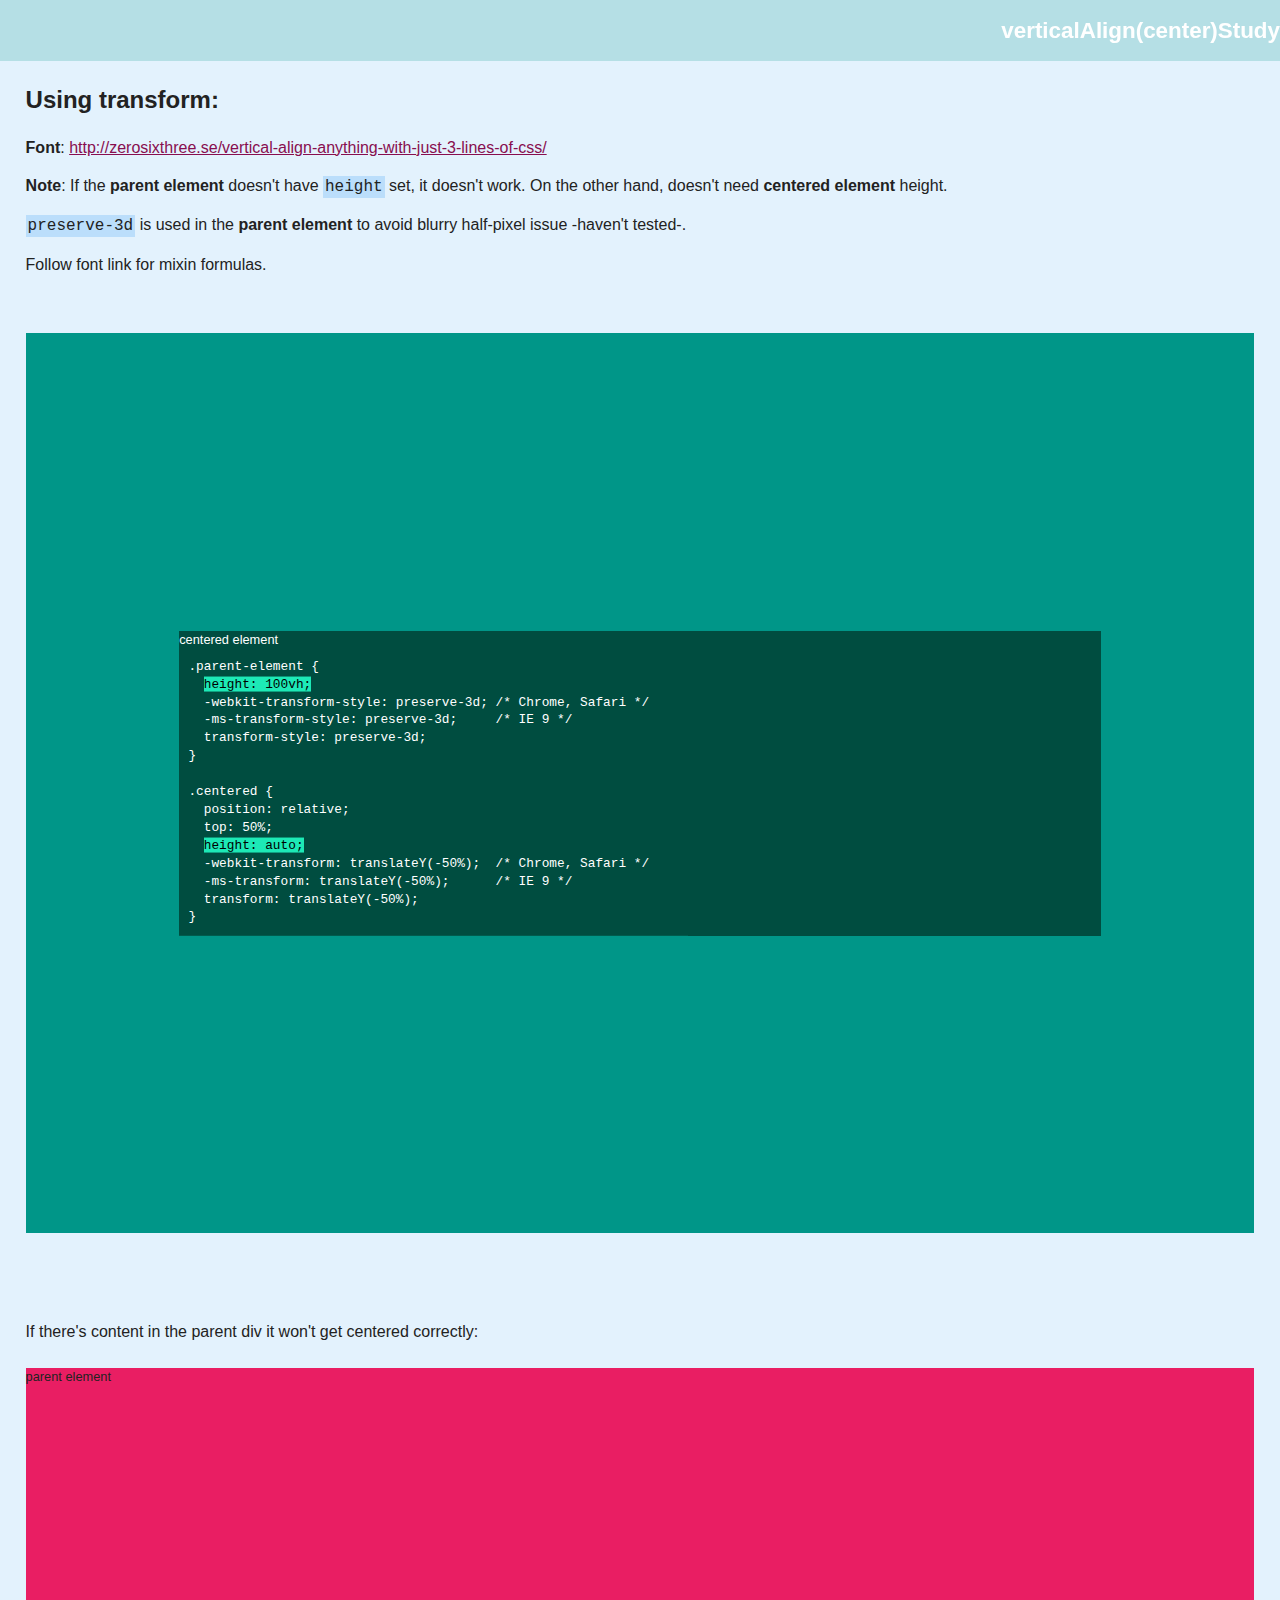
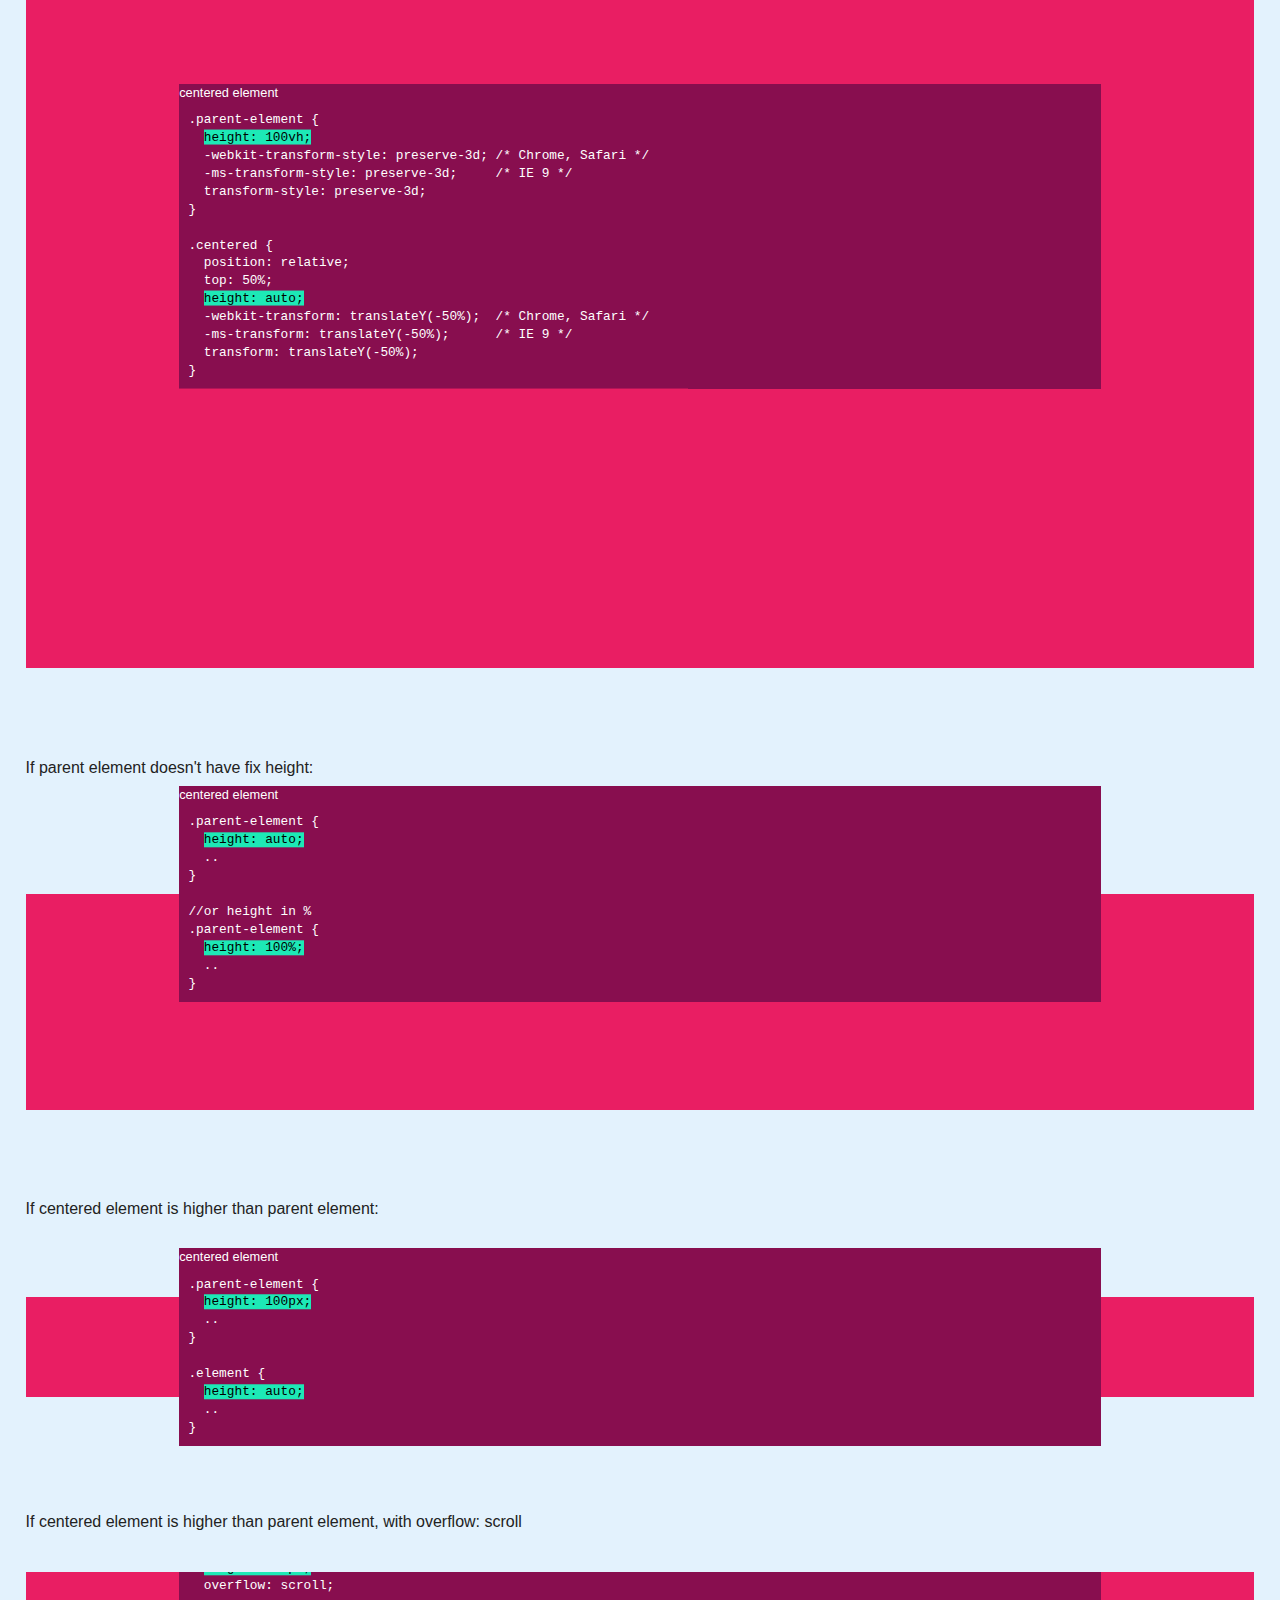
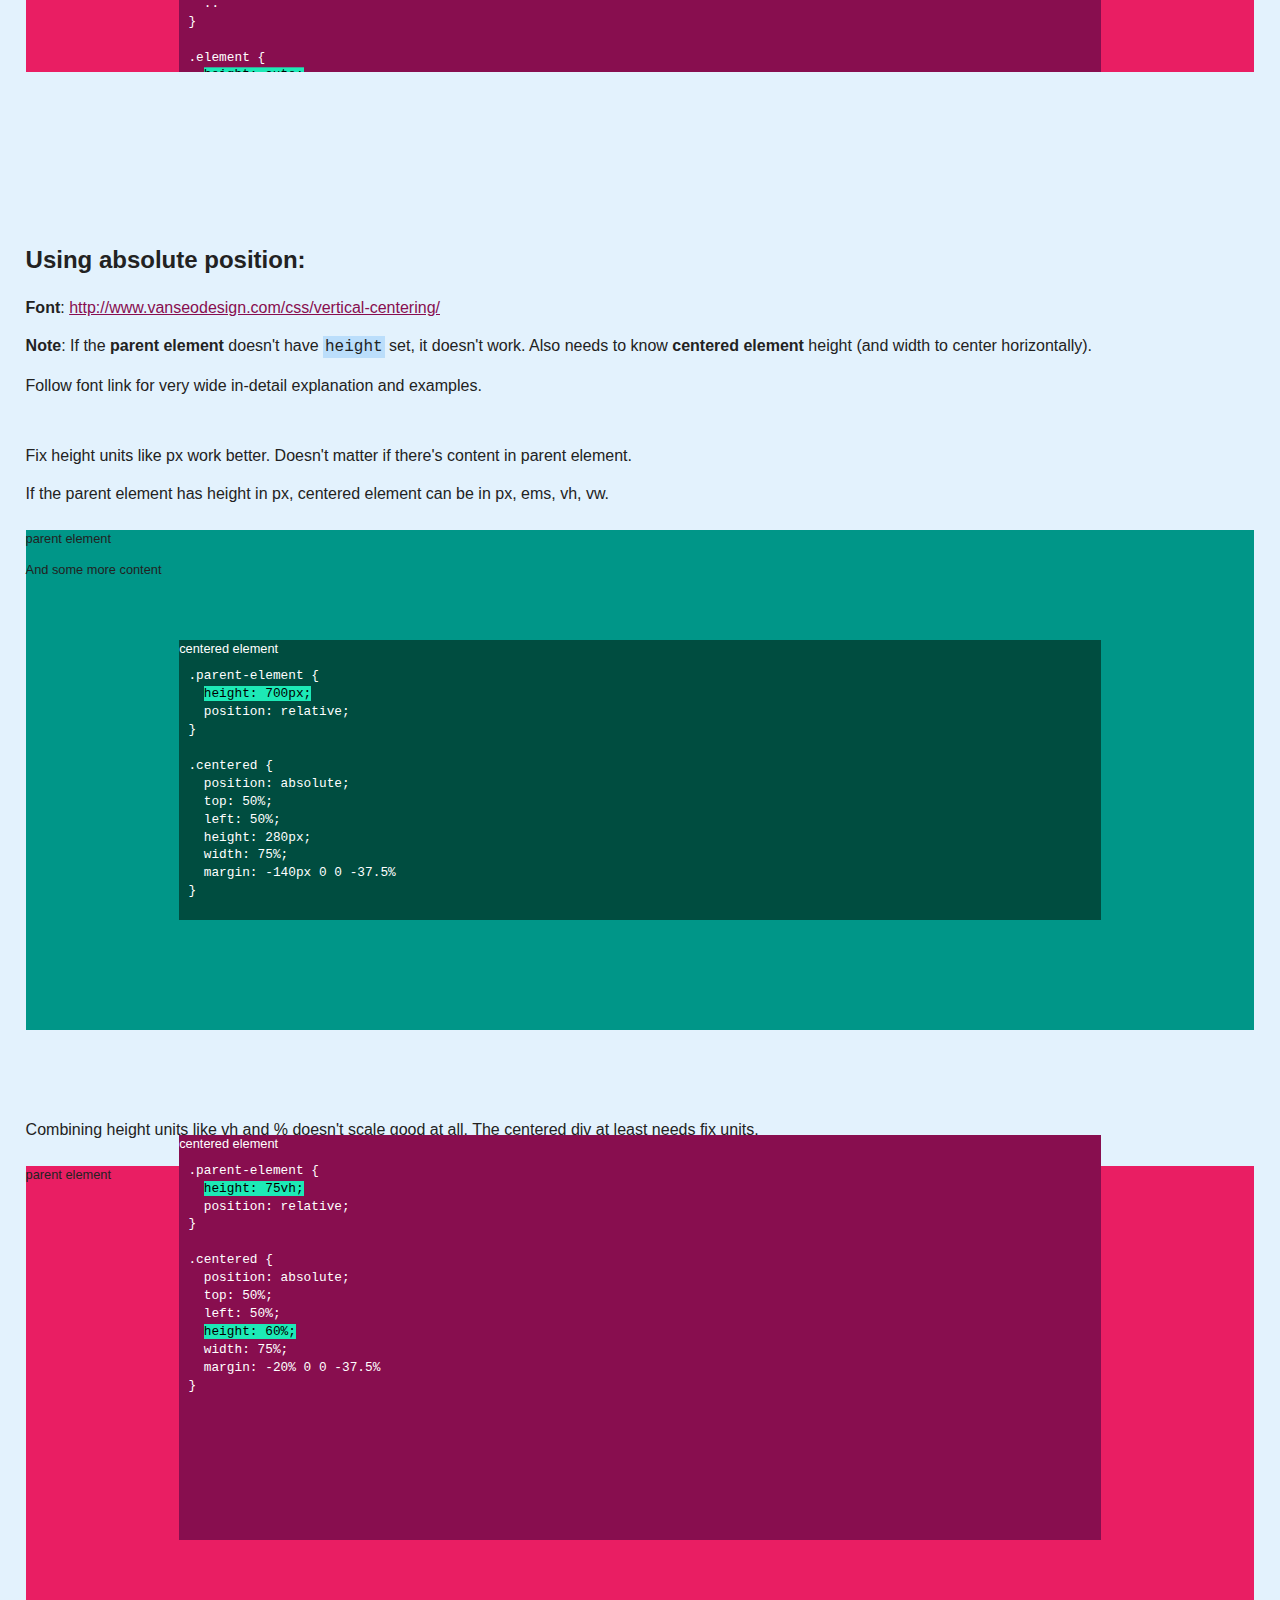
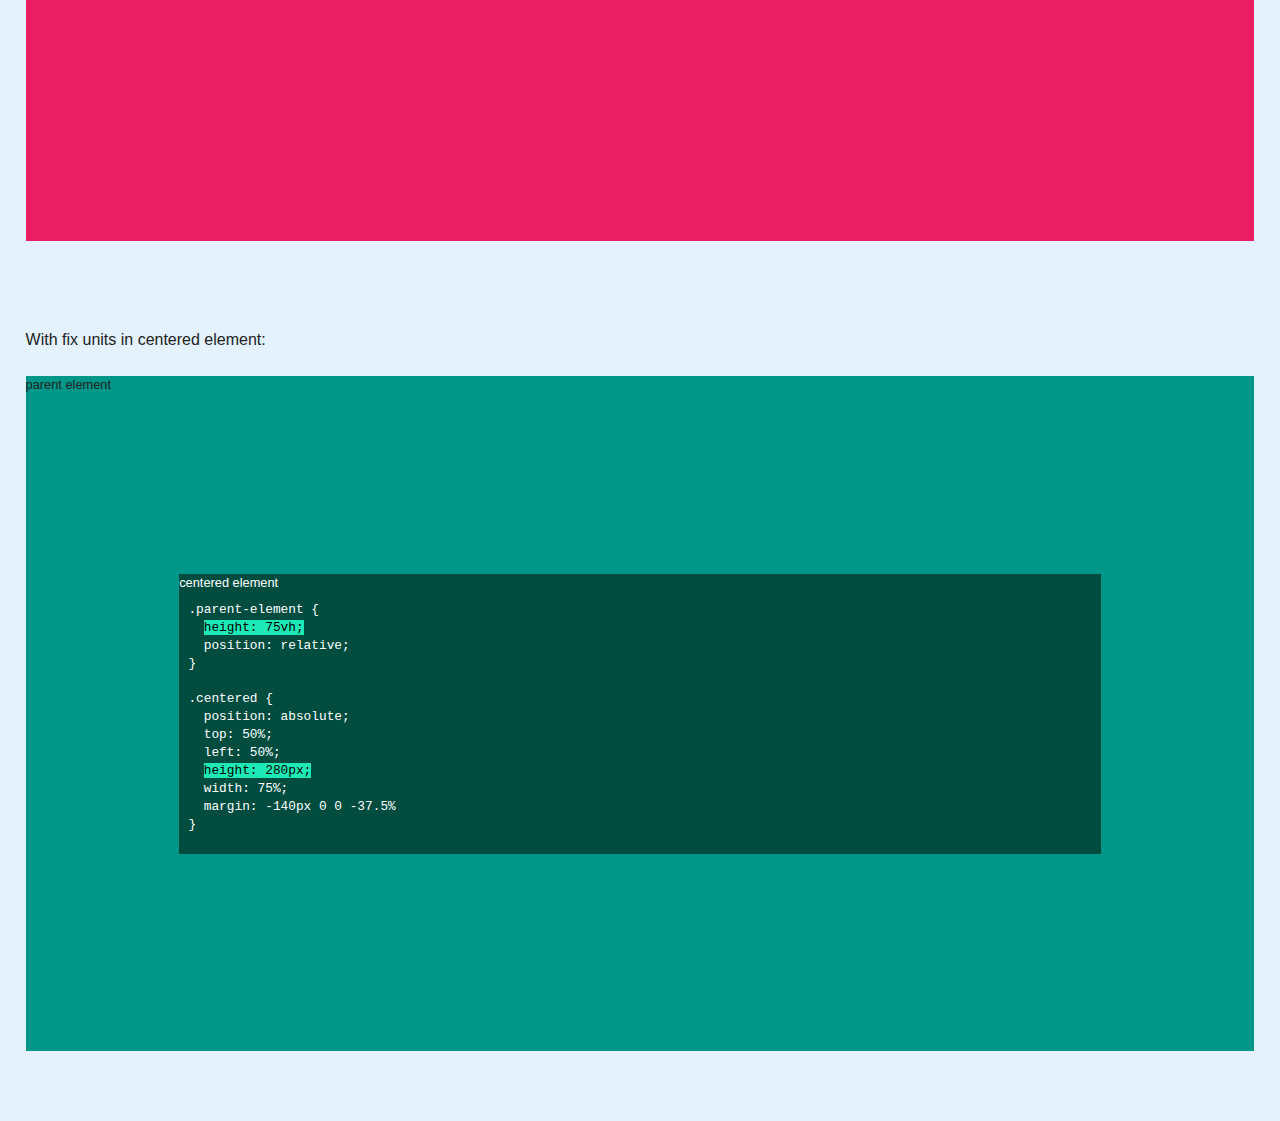
==== commit 4de45d47: "update transform prefixs" ====
--- a/index.html
+++ b/index.html
@@ -42,20 +42,18 @@
                 <div class="example parent-element container bg-1">
                   <div class="centered">centered element<br />
 <pre><code>.parent-element { 
-  <span class="highlight">height: 85vh;</span>
+  <span class="highlight">height: 100vh;</span>
+  -webkit-transform-style: preserve-3d; /* Chrome, Safari */
   -ms-transform-style: preserve-3d;     /* IE 9 */
-  -webkit-transform-style: preserve-3d; /* Chrome, Safari, Opera */
-  -moz-transform-style: preserve-3d;    /* Firefox */
   transform-style: preserve-3d; 
 } 
 
 .centered { 
   position: relative; 
   top: 50%; 
-  <span class="highlight">height: auto</span>
-  -ms-transform: translateY(-50%);      /* IE 9 */
-  -webkit-transform: translateY(-50%);  /* Chrome, Safari, Opera */
-  -moz-transform: translateY(-50%);     /* Firefox */
+  <span class="highlight">height: auto;</span>
+  -webkit-transform: translateY(-50%);  /* Chrome, Safari */
+  -ms-transform: translateY(-50%);      /* IE 9 */  
   transform: translateY(-50%); 
 }</code></pre>
                 </div></div>
@@ -66,20 +64,18 @@
                 <div class="example parent-element not-working container bg-1">parent element
                   <div class="centered">centered element
 <pre><code>.parent-element { 
-  <span class="highlight">height: 85vh;</span>
-  -ms-transform-style: preserve-3d;     /* IE 9 */
-  -webkit-transform-style: preserve-3d; /* Chrome, Safari, Opera */
-  -moz-transform-style: preserve-3d;    /* Firefox */
+  <span class="highlight">height: 100vh;</span>
+  -webkit-transform-style: preserve-3d; /* Chrome, Safari */
+  -ms-transform-style: preserve-3d;     /* IE 9 */  
   transform-style: preserve-3d; 
 } 
 
 .centered { 
   position: relative; 
   top: 50%; 
-  <span class="highlight">height: auto</span>
-  -ms-transform: translateY(-50%);      /* IE 9 */
-  -webkit-transform: translateY(-50%);  /* Chrome, Safari, Opera */
-  -moz-transform: translateY(-50%);     /* Firefox */
+  <span class="highlight">height: auto;</span>
+  -webkit-transform: translateY(-50%);  /* Chrome, Safari */
+  -ms-transform: translateY(-50%);      /* IE 9 */  
   transform: translateY(-50%); 
 }</code></pre>
                 </div></div>
@@ -124,6 +120,7 @@
                   <div class="centered">centered element<br />
 <pre><code>.parent-element { 
   <span class="highlight">height: 100px;</span>
+  overflow: scroll;
   ..
 } 
 
--- a/css/style.css
+++ b/css/style.css
@@ -4,6 +4,7 @@
 /* BACKGROUDNS */
 /* MIXINS */
 /* from http://alistapart.com/article/getting-started-with-sass */
+/* needed prefixes : http://css3please.com/ */
 /* CLASSES */
 .left {
   float: left; }
@@ -98,7 +99,6 @@
   height: 100vh;
   -ms-transform-style: preserve-3d;
   -webkit-transform-style: preserve-3d;
-  -moz-transform-style: preserve-3d;
   transform-style: preserve-3d; }
 
 #using-transform .centered {
@@ -107,13 +107,11 @@
   -ms-transform: translateY(-50%);
   /* IE 9 */
   -webkit-transform: translateY(-50%);
-  /* Chrome, Safari, Opera */
-  -moz-transform: translateY(-50%);
-  /* Firefox */
+  /* Chrome, Safari */
   transform: translateY(-50%); }
 
 #using-transform .parent-element.not-working {
-  height: 75vh; }
+  height: 100vh; }
 
 #using-transform .parent-element.not-working.height-auto {
   margin-top: 9em;
@@ -144,20 +142,24 @@
   margin-top: -140px;
   margin-right: 0;
   margin-bottom: 0;
-  margin-left: -37.5%;
-  	/*position: absolute;
-  	top: 50%;
-      left: 50%;
-      height: 280px;
-      width: 75%;
-      margin: -140px 0 0 -37.5%;*/ }
+  margin-left: -37.5%; }
 
 #using-absolute-position .parent-element.not-working {
   height: 75vh; }
 
 #using-absolute-position .not-working .centered {
+  /*   height: 60%;
+     margin: -20% 0 0 -37.5%;*/
+  /* (100% - 60%) /2 ? */
+  position: absolute;
+  top: 50%;
+  left: 50%;
   height: 60%;
-  margin: -20% 0 0 -37.5%; }
+  width: 75%;
+  margin-top: -30%;
+  margin-right: 0;
+  margin-bottom: 0;
+  margin-left: -37.5%; }
 
 #using-absolute-position .parent-element.fix-units {
   height: 75vh; }
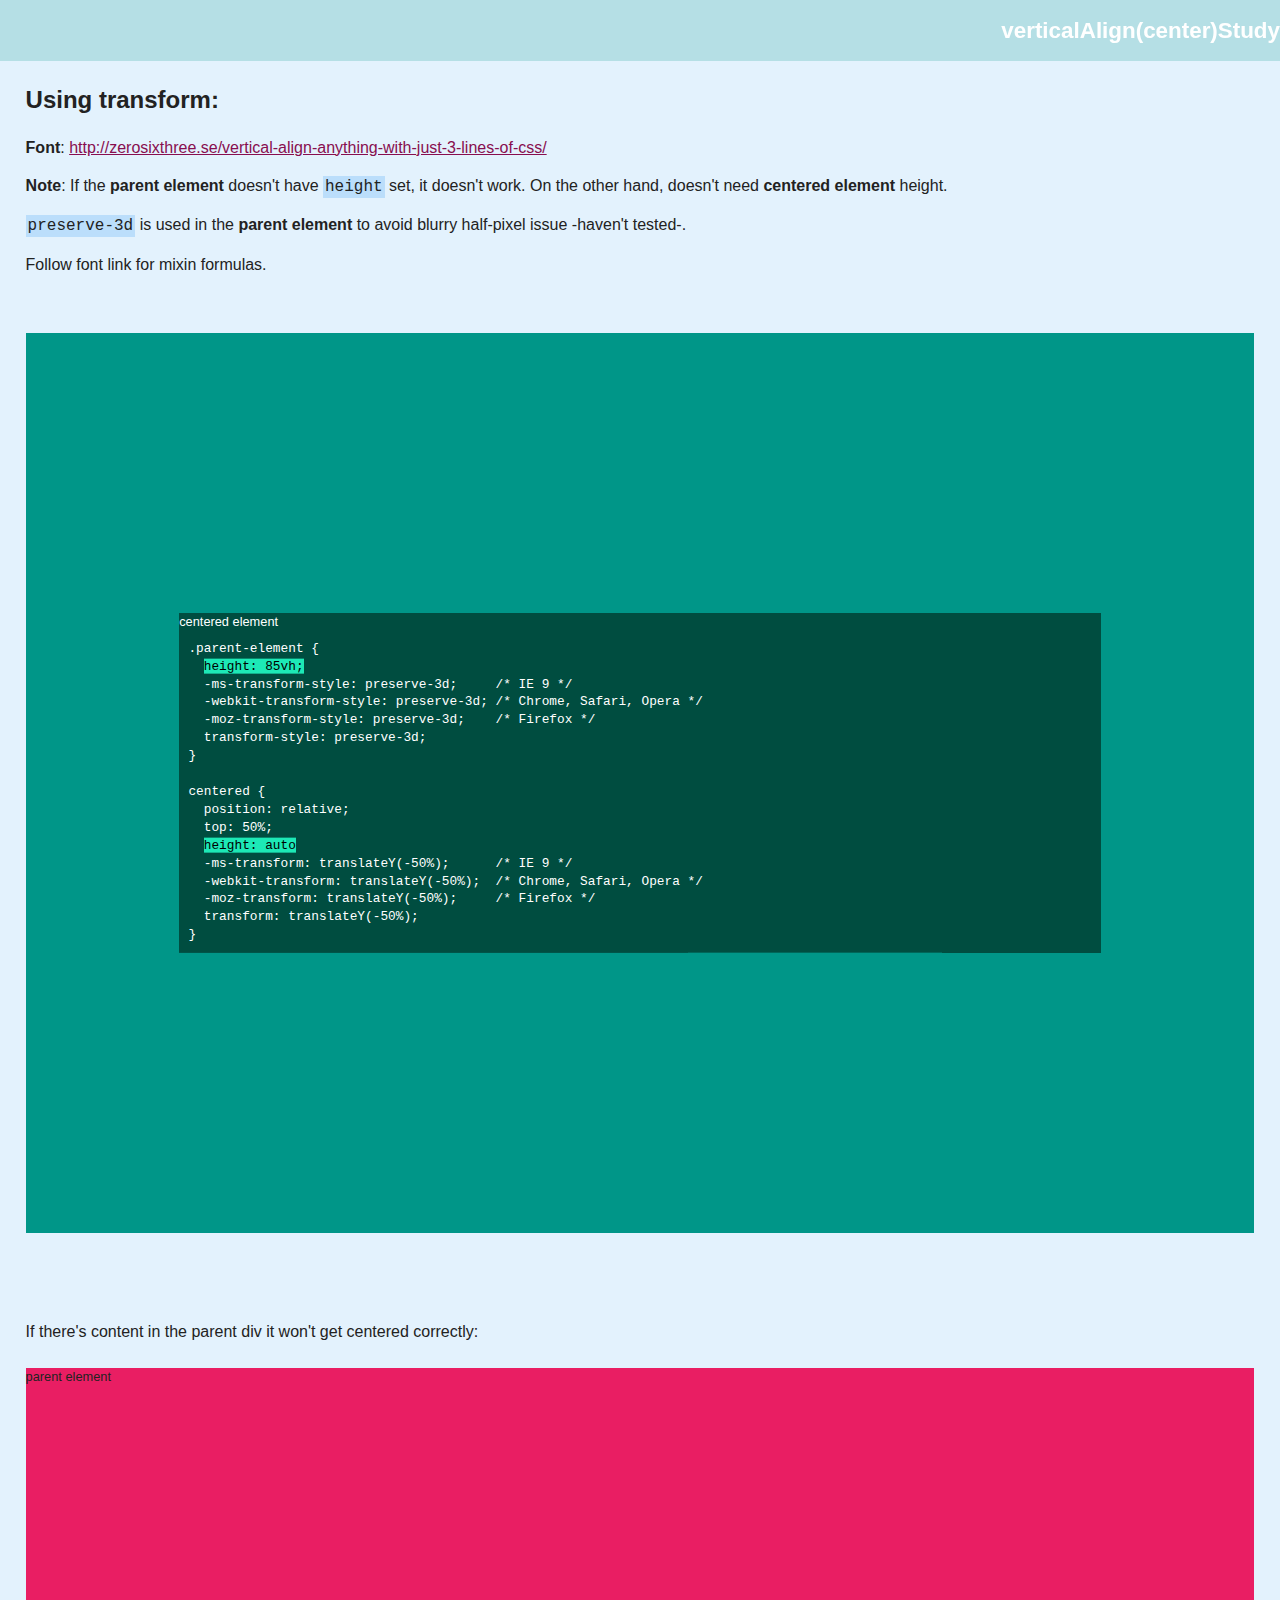
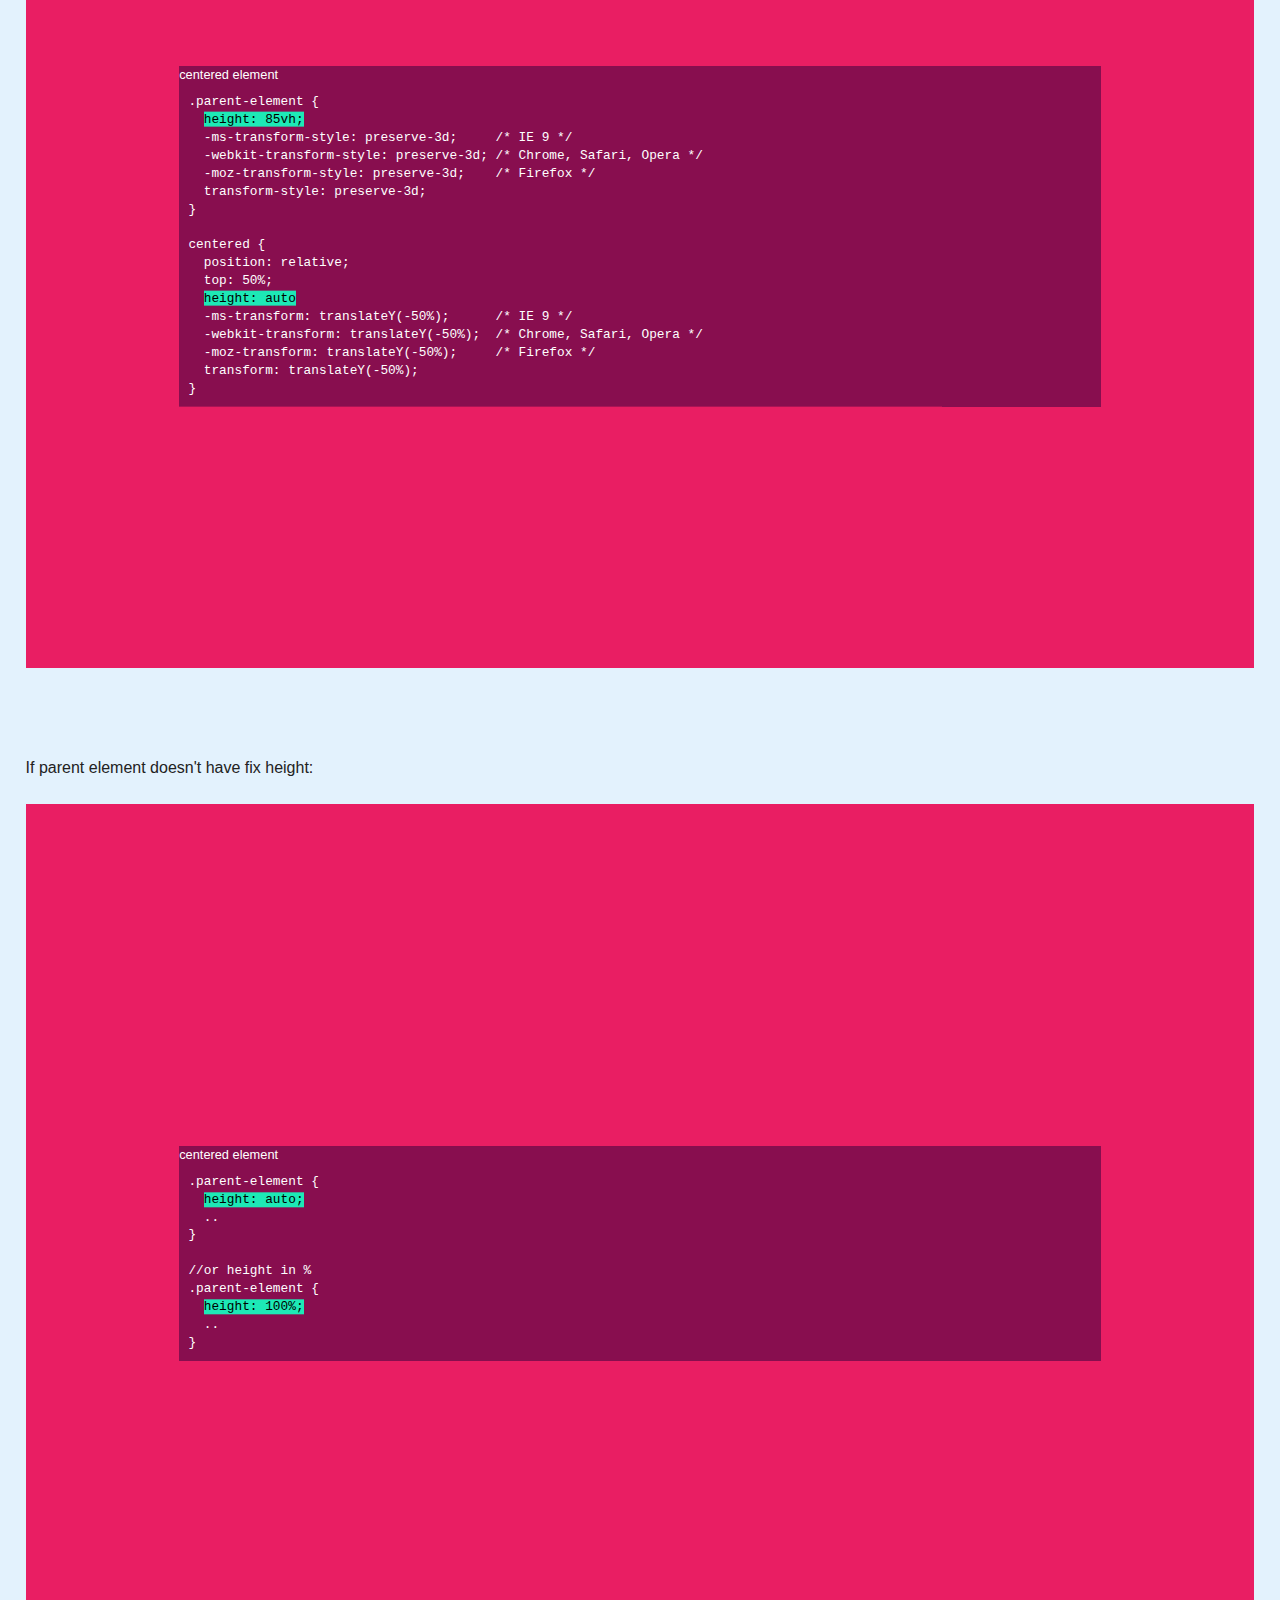
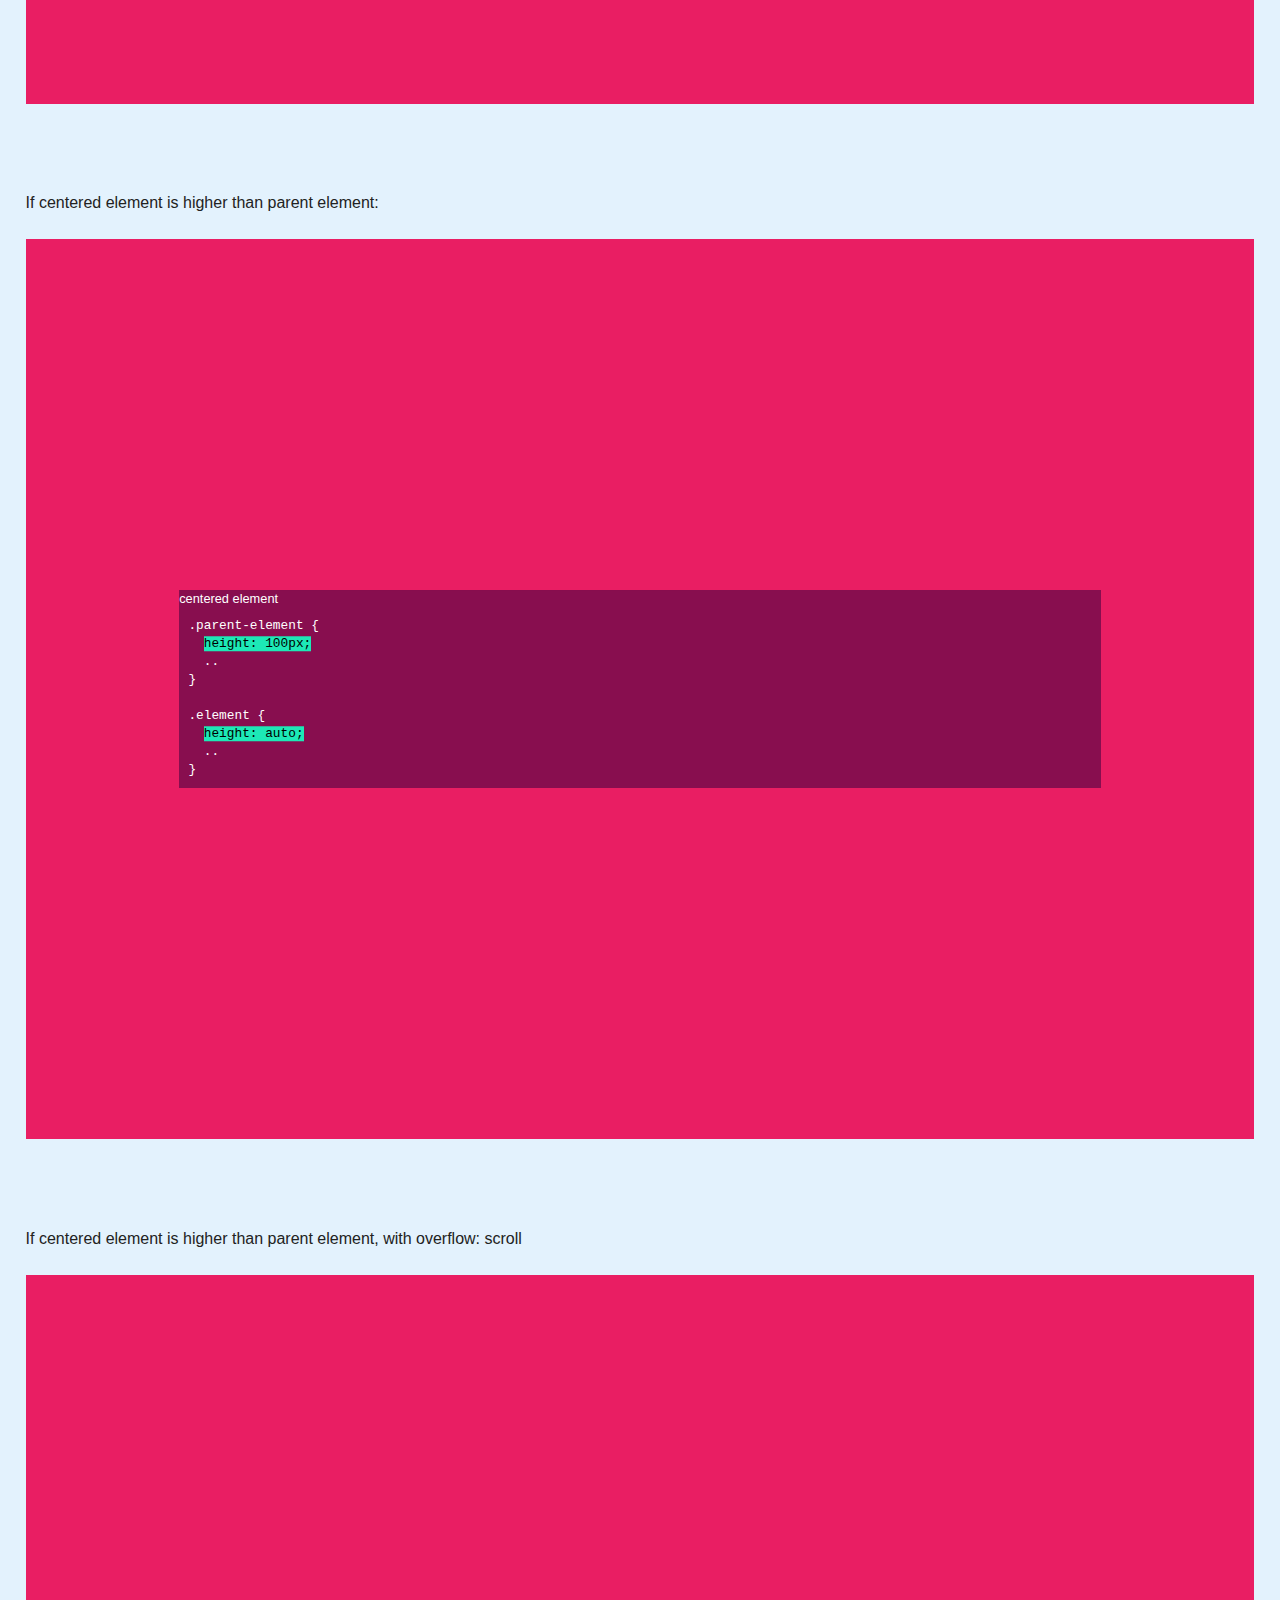
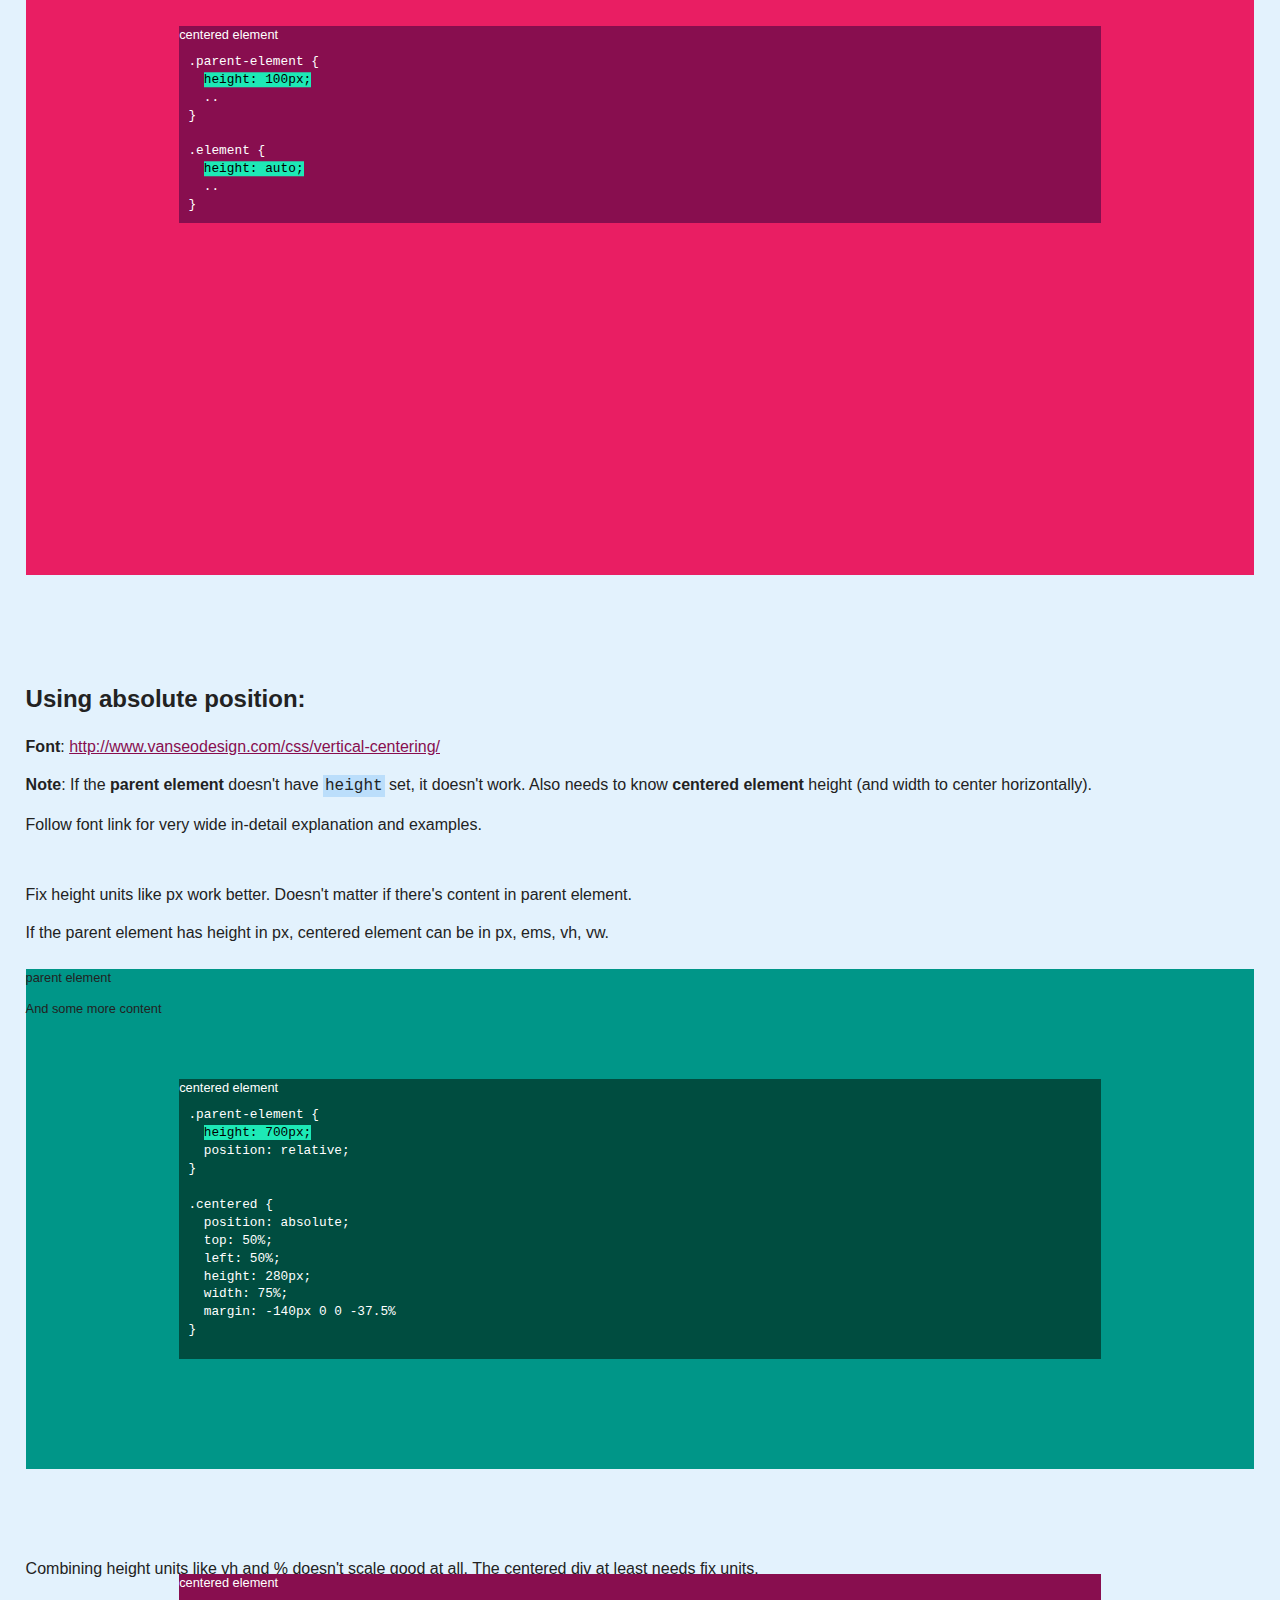
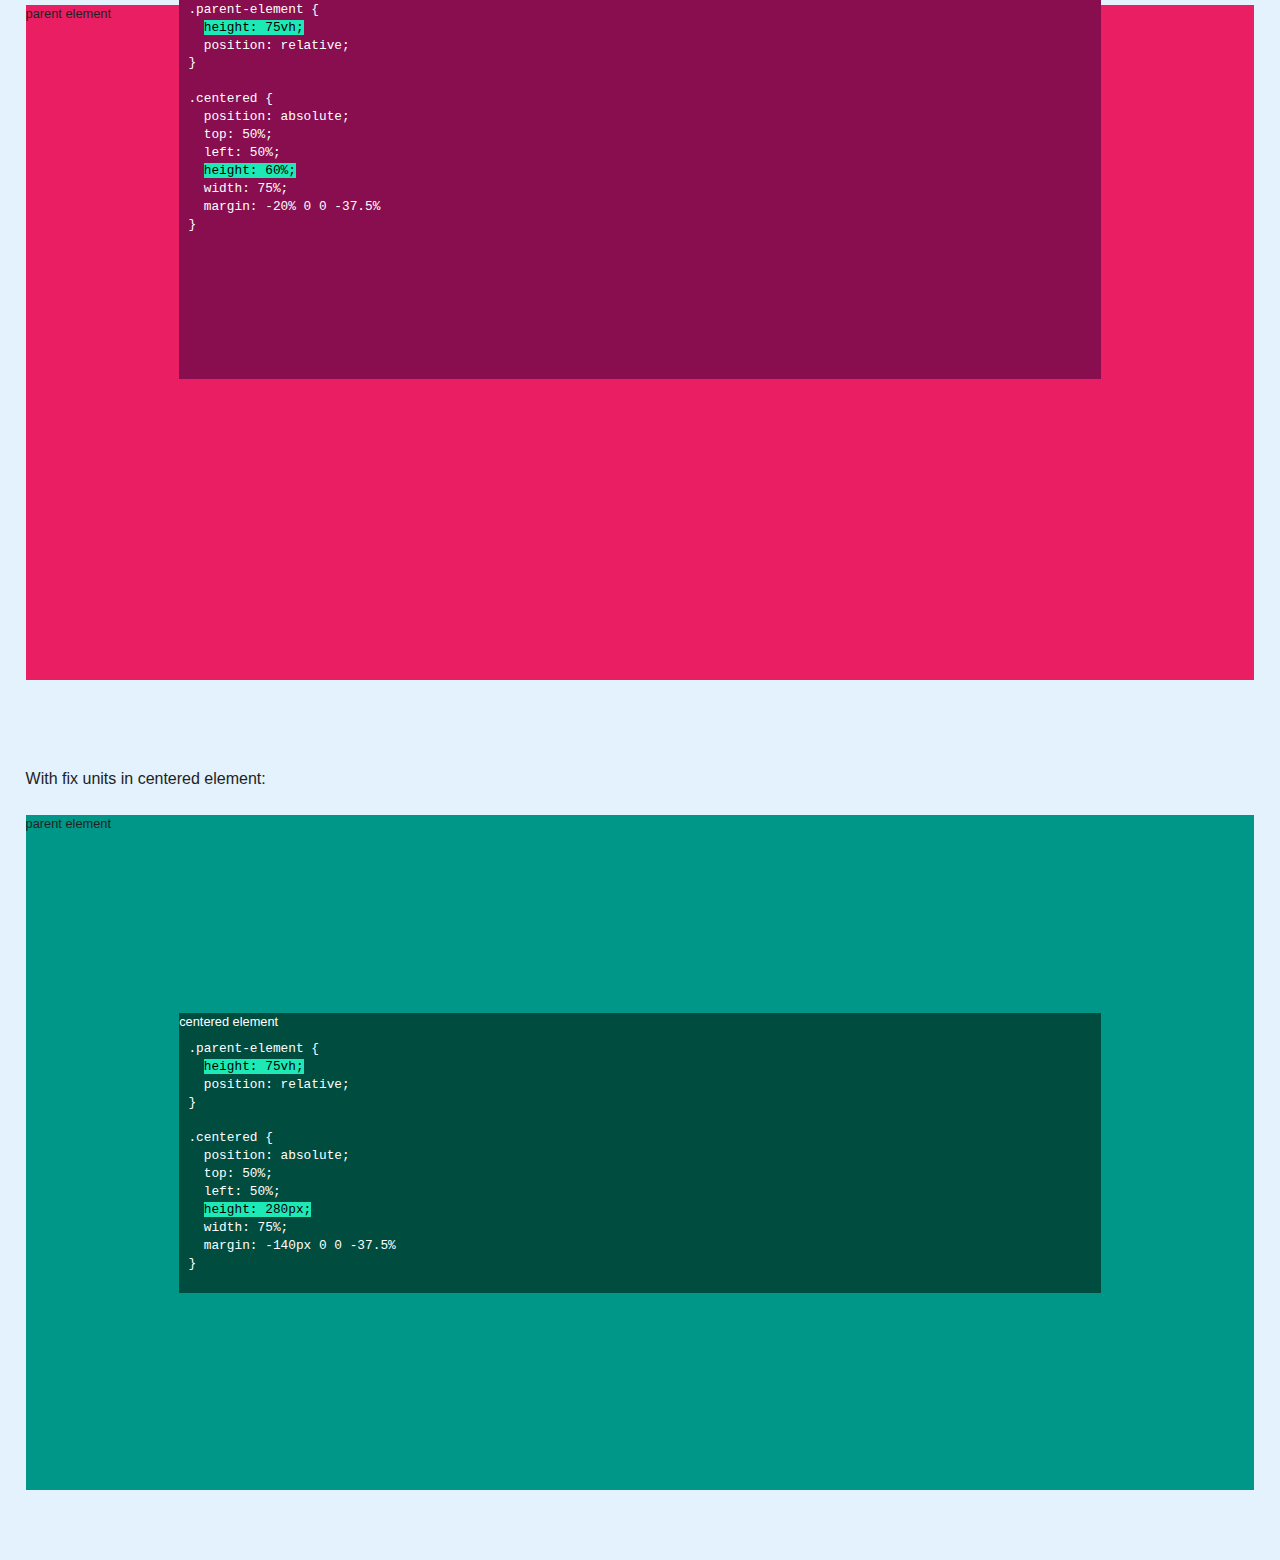
==== commit 0c37b842: "Updating sass." ====
--- a/index.html
+++ b/index.html
@@ -13,7 +13,8 @@
         <link rel="stylesheet" href="css/normalize.css">
         <link rel="stylesheet" href="css/main.css">
         <link rel="stylesheet" href="css/style.css">
-        <script src="js/vendor/modernizr-2.8.3.min.js"></script>
+        <!-- not using
+        <script src="js/vendor/modernizr-2.8.3.min.js"></script> -->
     </head>
     <body>
         <!--[if lt IE 8]>
@@ -42,18 +43,20 @@
                 <div class="example parent-element container bg-1">
                   <div class="centered">centered element<br />
 <pre><code>.parent-element { 
-  <span class="highlight">height: 100vh;</span>
-  -webkit-transform-style: preserve-3d; /* Chrome, Safari */
+  <span class="highlight">height: 85vh;</span>
   -ms-transform-style: preserve-3d;     /* IE 9 */
+  -webkit-transform-style: preserve-3d; /* Chrome, Safari, Opera */
+  -moz-transform-style: preserve-3d;    /* Firefox */
   transform-style: preserve-3d; 
 } 
 
-.centered { 
+centered { 
   position: relative; 
   top: 50%; 
-  <span class="highlight">height: auto;</span>
-  -webkit-transform: translateY(-50%);  /* Chrome, Safari */
-  -ms-transform: translateY(-50%);      /* IE 9 */  
+  <span class="highlight">height: auto</span>
+  -ms-transform: translateY(-50%);      /* IE 9 */
+  -webkit-transform: translateY(-50%);  /* Chrome, Safari, Opera */
+  -moz-transform: translateY(-50%);     /* Firefox */
   transform: translateY(-50%); 
 }</code></pre>
                 </div></div>
@@ -64,18 +67,20 @@
                 <div class="example parent-element not-working container bg-1">parent element
                   <div class="centered">centered element
 <pre><code>.parent-element { 
-  <span class="highlight">height: 100vh;</span>
-  -webkit-transform-style: preserve-3d; /* Chrome, Safari */
-  -ms-transform-style: preserve-3d;     /* IE 9 */  
+  <span class="highlight">height: 85vh;</span>
+  -ms-transform-style: preserve-3d;     /* IE 9 */
+  -webkit-transform-style: preserve-3d; /* Chrome, Safari, Opera */
+  -moz-transform-style: preserve-3d;    /* Firefox */
   transform-style: preserve-3d; 
 } 
 
-.centered { 
+centered { 
   position: relative; 
   top: 50%; 
-  <span class="highlight">height: auto;</span>
-  -webkit-transform: translateY(-50%);  /* Chrome, Safari */
-  -ms-transform: translateY(-50%);      /* IE 9 */  
+  <span class="highlight">height: auto</span>
+  -ms-transform: translateY(-50%);      /* IE 9 */
+  -webkit-transform: translateY(-50%);  /* Chrome, Safari, Opera */
+  -moz-transform: translateY(-50%);     /* Firefox */
   transform: translateY(-50%); 
 }</code></pre>
                 </div></div>
@@ -120,7 +125,6 @@
                   <div class="centered">centered element<br />
 <pre><code>.parent-element { 
   <span class="highlight">height: 100px;</span>
-  overflow: scroll;
   ..
 } 
 
--- a/css/style.css
+++ b/css/style.css
@@ -1,41 +1,15 @@
-/* COLOR DEF */
-/* from google style http://www.google.com/design/spec/style/color.html#color-color-palette */
-/* */
-/* BACKGROUDNS */
-/* MIXINS */
-/* from http://alistapart.com/article/getting-started-with-sass */
-/* needed prefixes : http://css3please.com/ */
-/* CLASSES */
-.left {
-  float: left; }
-
-.right {
-  float: right; }
-
-.clearfix:before, .clearfix:after {
-  content: "";
-  display: table; }
-.clearfix:after {
-  clear: both; }
-.clearfix {
-  zoom: 1; }
-
 .bg-1 {
   background-color: #009688; }
-
-.bg-1 .centered {
-  background-color: #004D40;
-  color: white; }
-
-.bg-1.not-working {
-  background-color: #E91E63; }
-
-.bg-1.not-working > * {
-  background-color: #880E4F; }
-
-.bg-1 .highlight {
-  background-color: #1DE9B6;
-  color: black; }
+  .bg-1 .centered {
+    background-color: #004D40;
+    color: white; }
+  .bg-1.not-working {
+    background-color: #E91E63; }
+    .bg-1.not-working > * {
+      background-color: #880E4F; }
+  .bg-1 .highlight {
+    background-color: #1DE9B6;
+    color: black; }
 
 .stripe {
   position: fixed;
@@ -52,26 +26,23 @@
   width: 100%;
   height: auto;
   margin: 2% auto;
-  font-size: .8em; }
-
-.container > div {
-  width: 75%;
-  margin: auto; }
+  font-size: 0.8em; }
+  .container > div {
+    width: 75%;
+    margin: auto; }
 
 .block {
   margin: 2em auto 3em auto;
   min-height: 265px; }
   .block:before, .block:after {
     content: "";
-    display: table; }
-  .block:after {
+    display: table;
     clear: both; }
   .block {
     zoom: 1; }
   .block pre {
     margin: 0; }
 
-/* ELEMENTS */
 body {
   background-color: #E3F2FD;
   padding: 0 2%; }
@@ -94,41 +65,31 @@
   a:visited {
     color: #E91E63; }
 
-/* using transform */
 #using-transform .parent-element {
   height: 100vh;
+  transform-style: preserve-3d;
   -ms-transform-style: preserve-3d;
-  -webkit-transform-style: preserve-3d;
-  transform-style: preserve-3d; }
-
+  -webkit-transform-style: preserve-3d; }
+  #using-transform .parent-element .not-working {
+    height: 100vh; }
+    #using-transform .parent-element .not-working.height-auto {
+      margin-top: 9em;
+      height: auto; }
+    #using-transform .parent-element .not-working.overflow {
+      margin-top: 6em;
+      height: 100px; }
+      #using-transform .parent-element .not-working.overflow .centered {
+        height: auto; }
+      #using-transform .parent-element .not-working.overflow.scroll {
+        overflow: scroll;
+        margin-top: 3em; }
 #using-transform .centered {
   position: relative;
   top: 50%;
   -ms-transform: translateY(-50%);
-  /* IE 9 */
   -webkit-transform: translateY(-50%);
-  /* Chrome, Safari */
   transform: translateY(-50%); }
 
-#using-transform .parent-element.not-working {
-  height: 100vh; }
-
-#using-transform .parent-element.not-working.height-auto {
-  margin-top: 9em;
-  height: auto; }
-
-#using-transform .parent-element.not-working.overflow {
-  margin-top: 6em;
-  height: 100px; }
-
-#using-transform .parent-element.not-working.overflow .centered {
-  height: auto; }
-
-#using-transform .parent-element.not-working.overflow.scroll {
-  overflow: scroll;
-  margin-top: 3em; }
-
-/* using absolute postion */
 #using-absolute-position .parent-element {
   position: relative;
   height: 500px; }
@@ -148,9 +109,6 @@
   height: 75vh; }
 
 #using-absolute-position .not-working .centered {
-  /*   height: 60%;
-     margin: -20% 0 0 -37.5%;*/
-  /* (100% - 60%) /2 ? */
   position: absolute;
   top: 50%;
   left: 50%;
